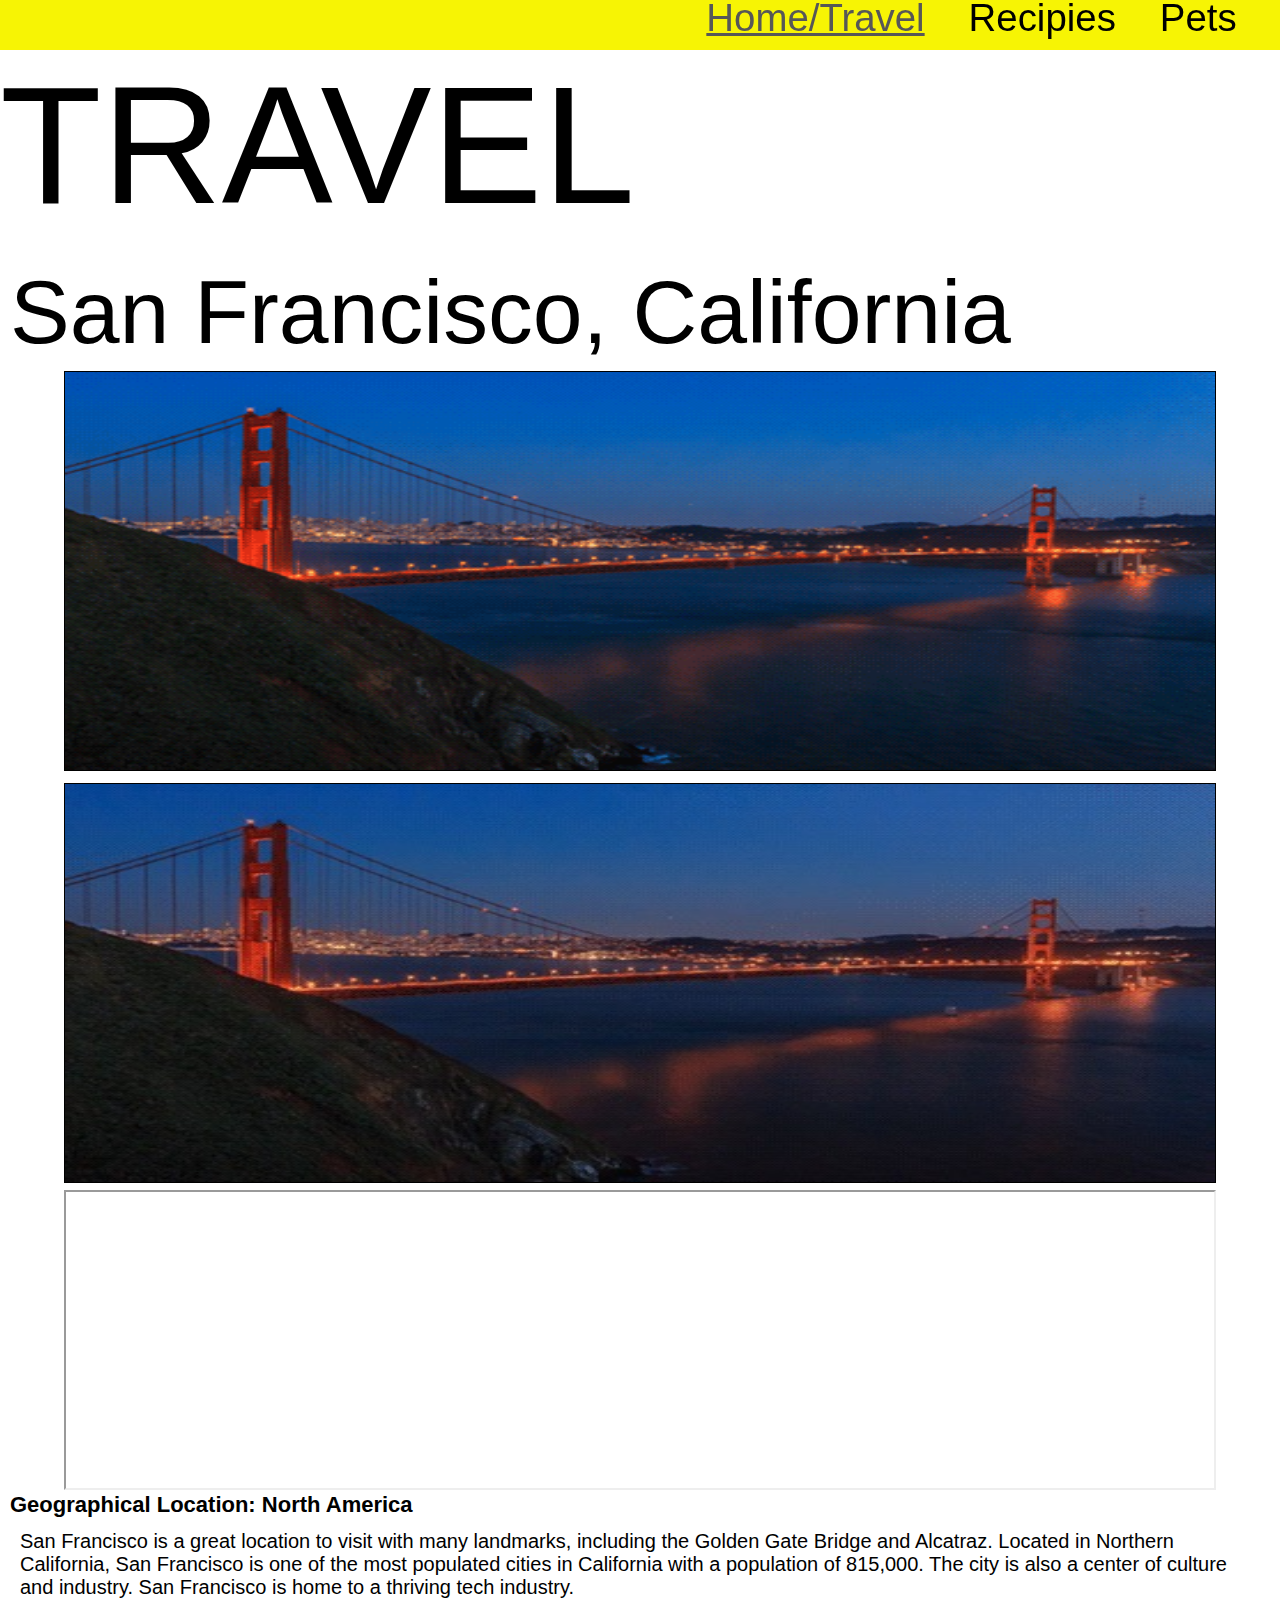
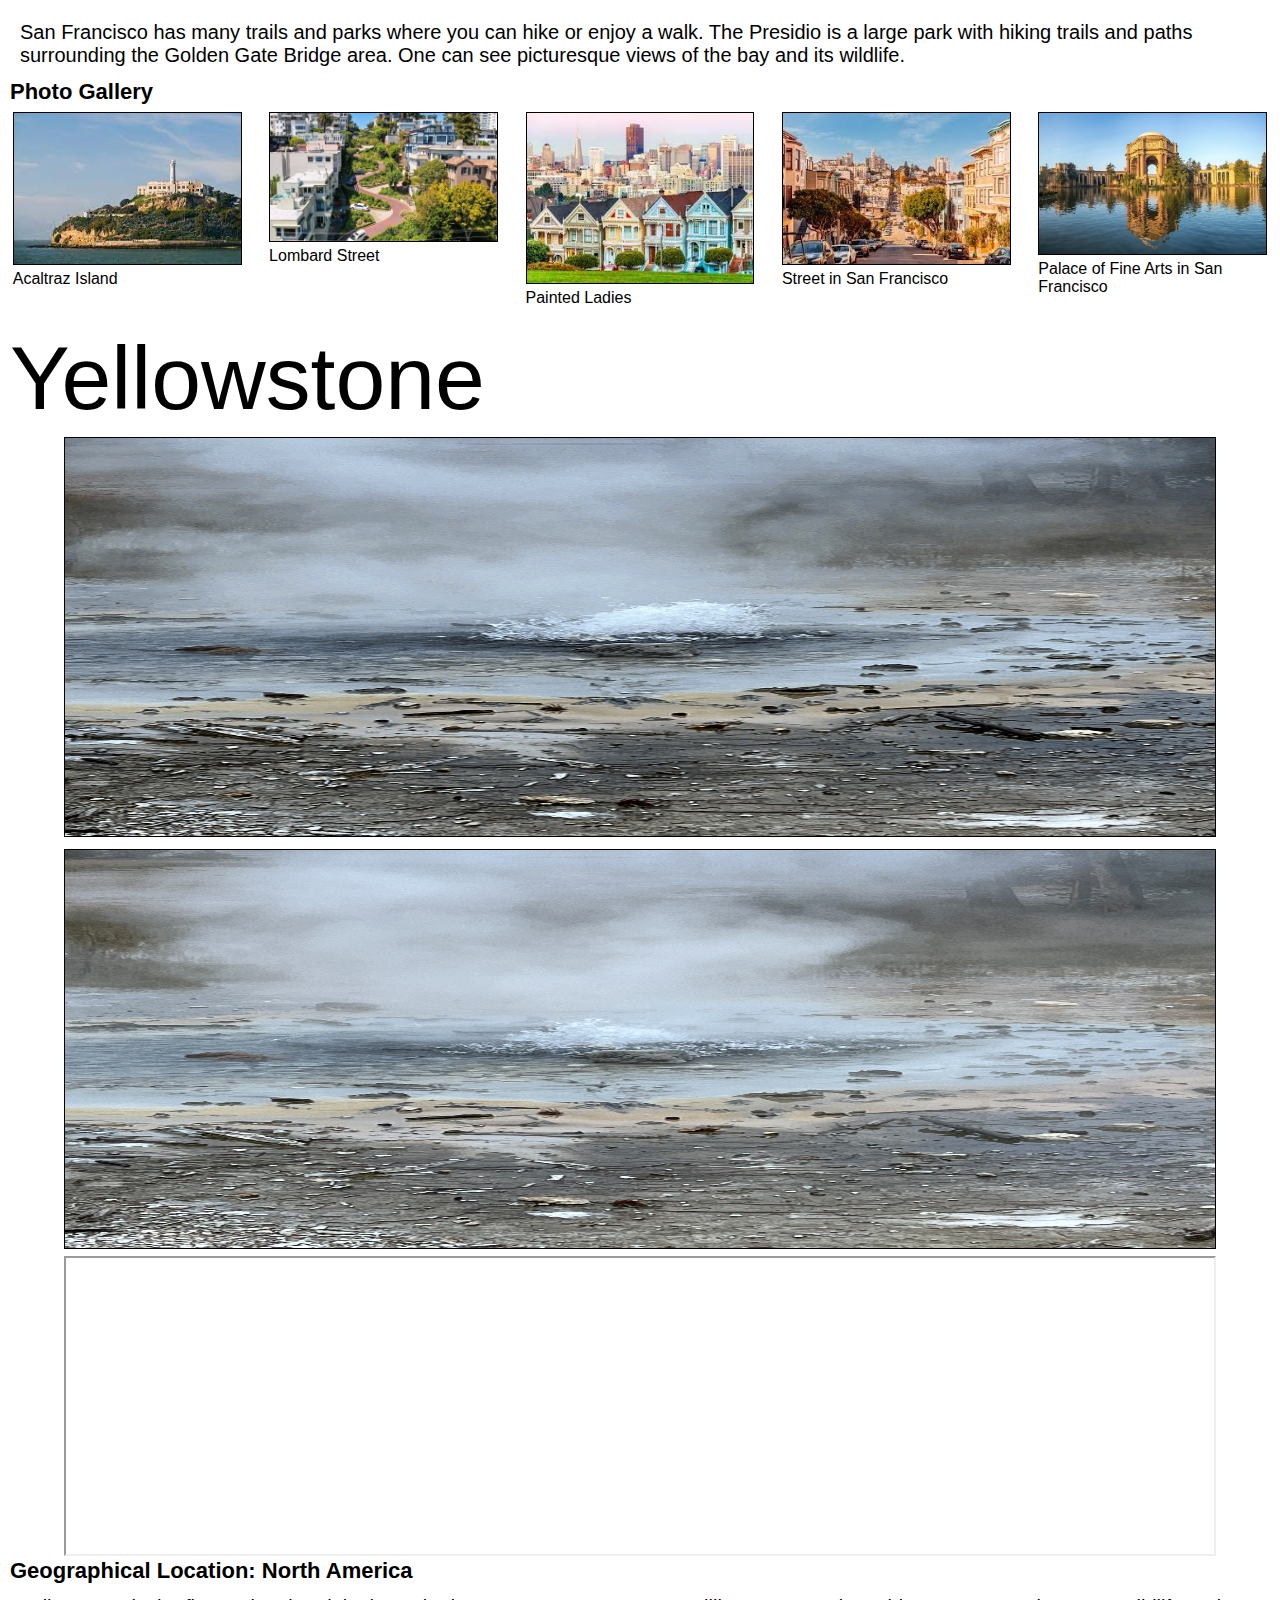
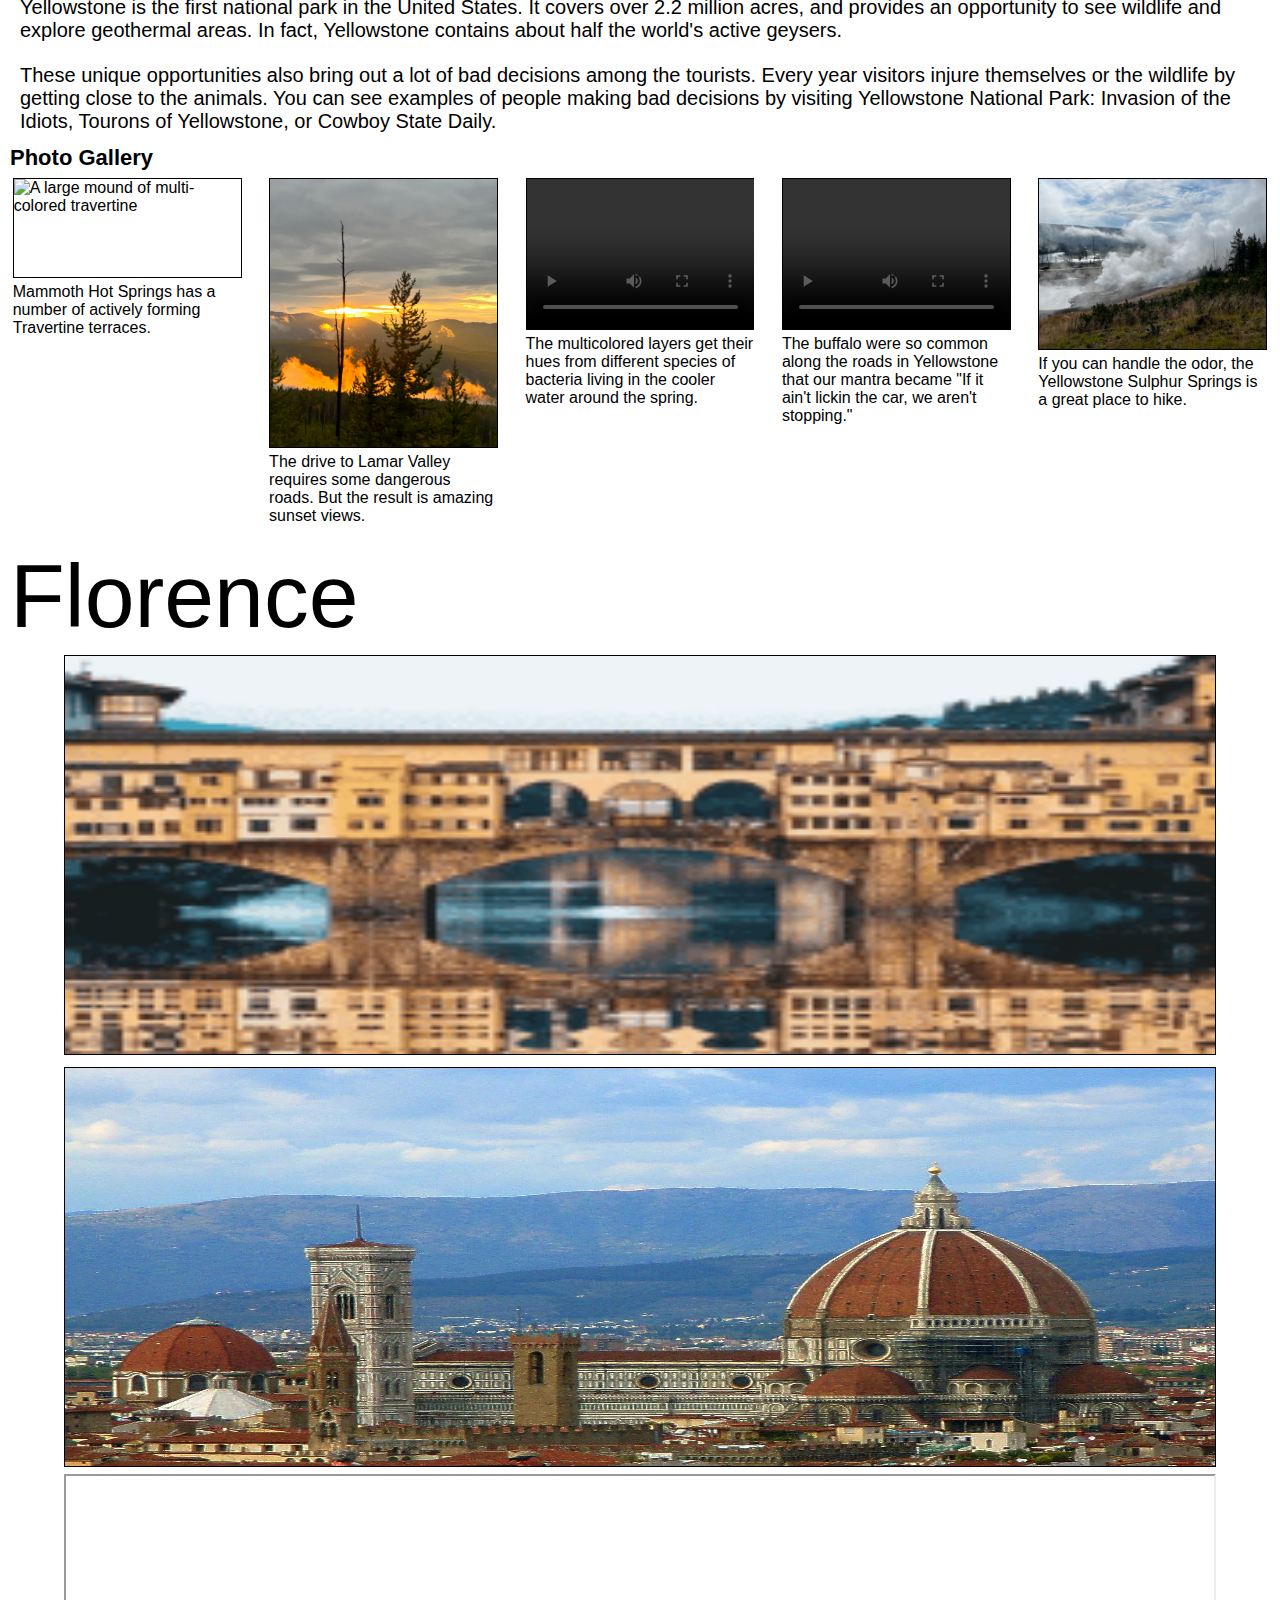
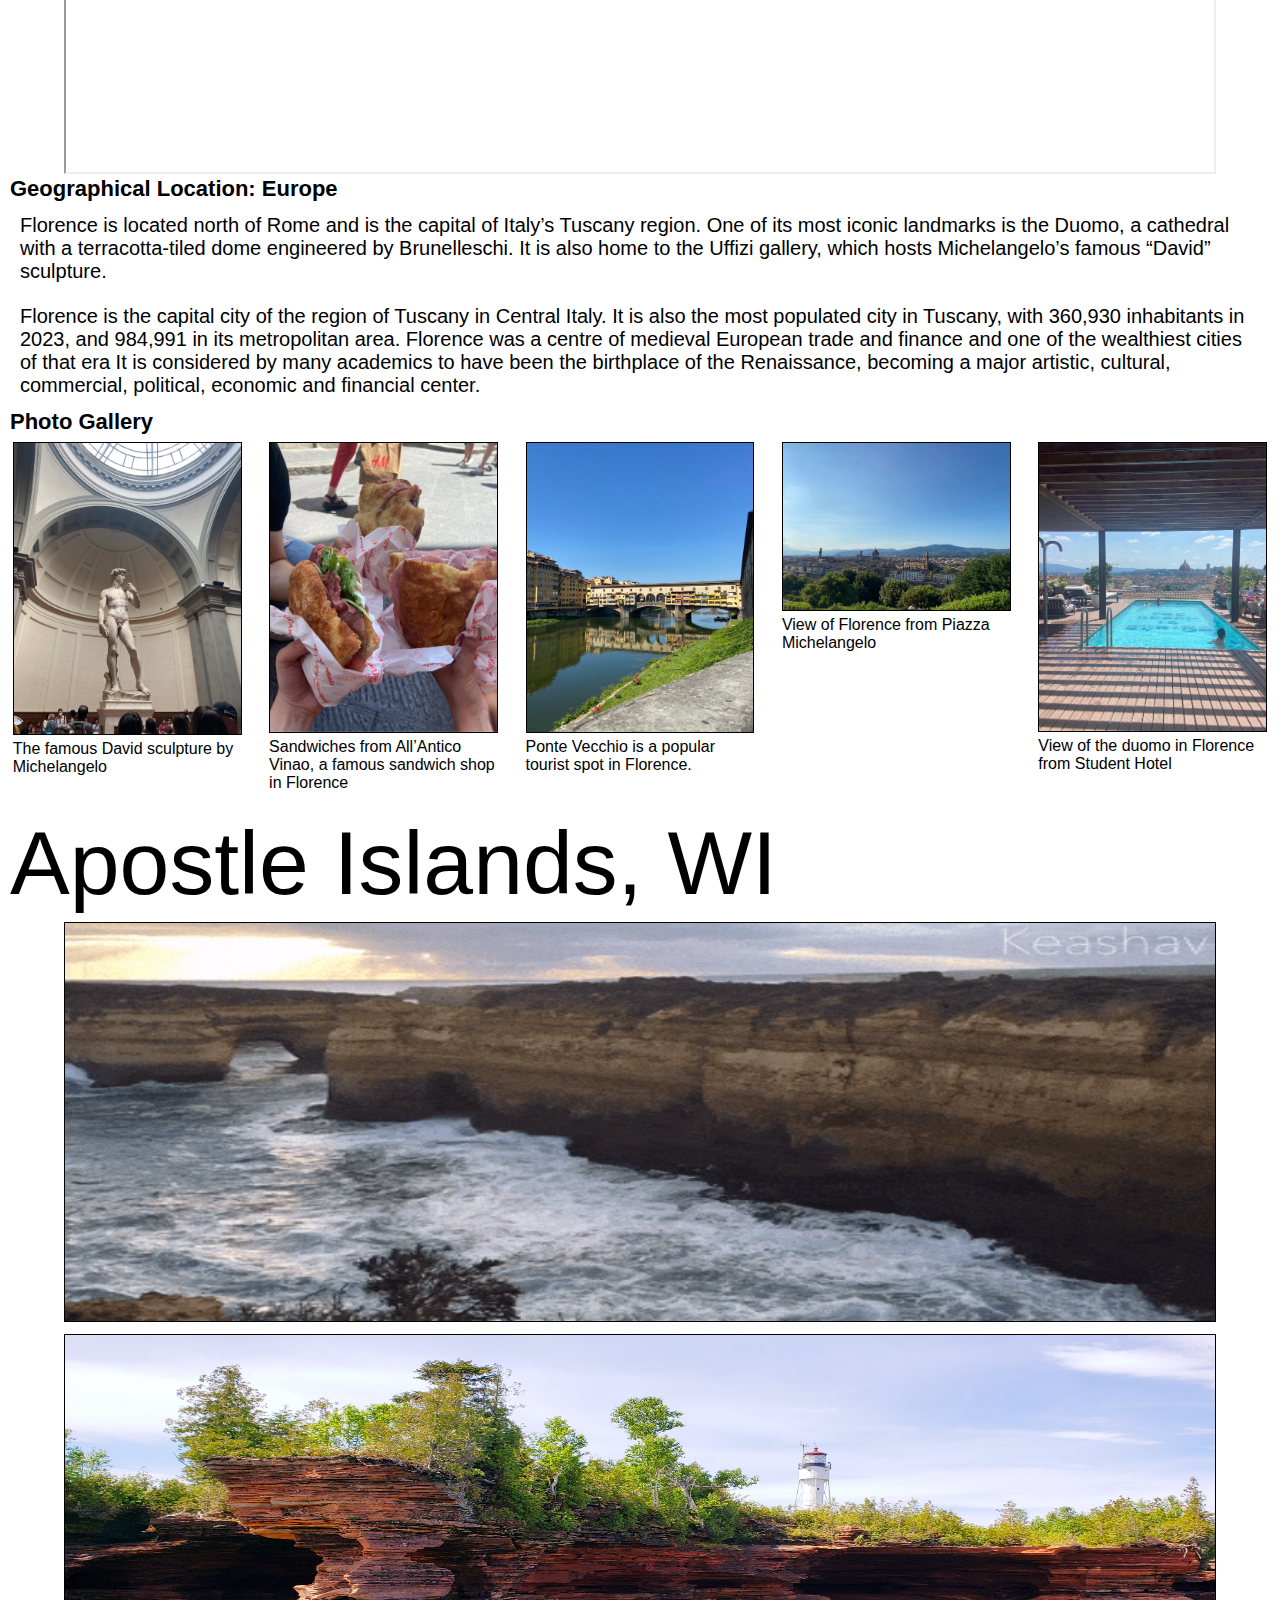
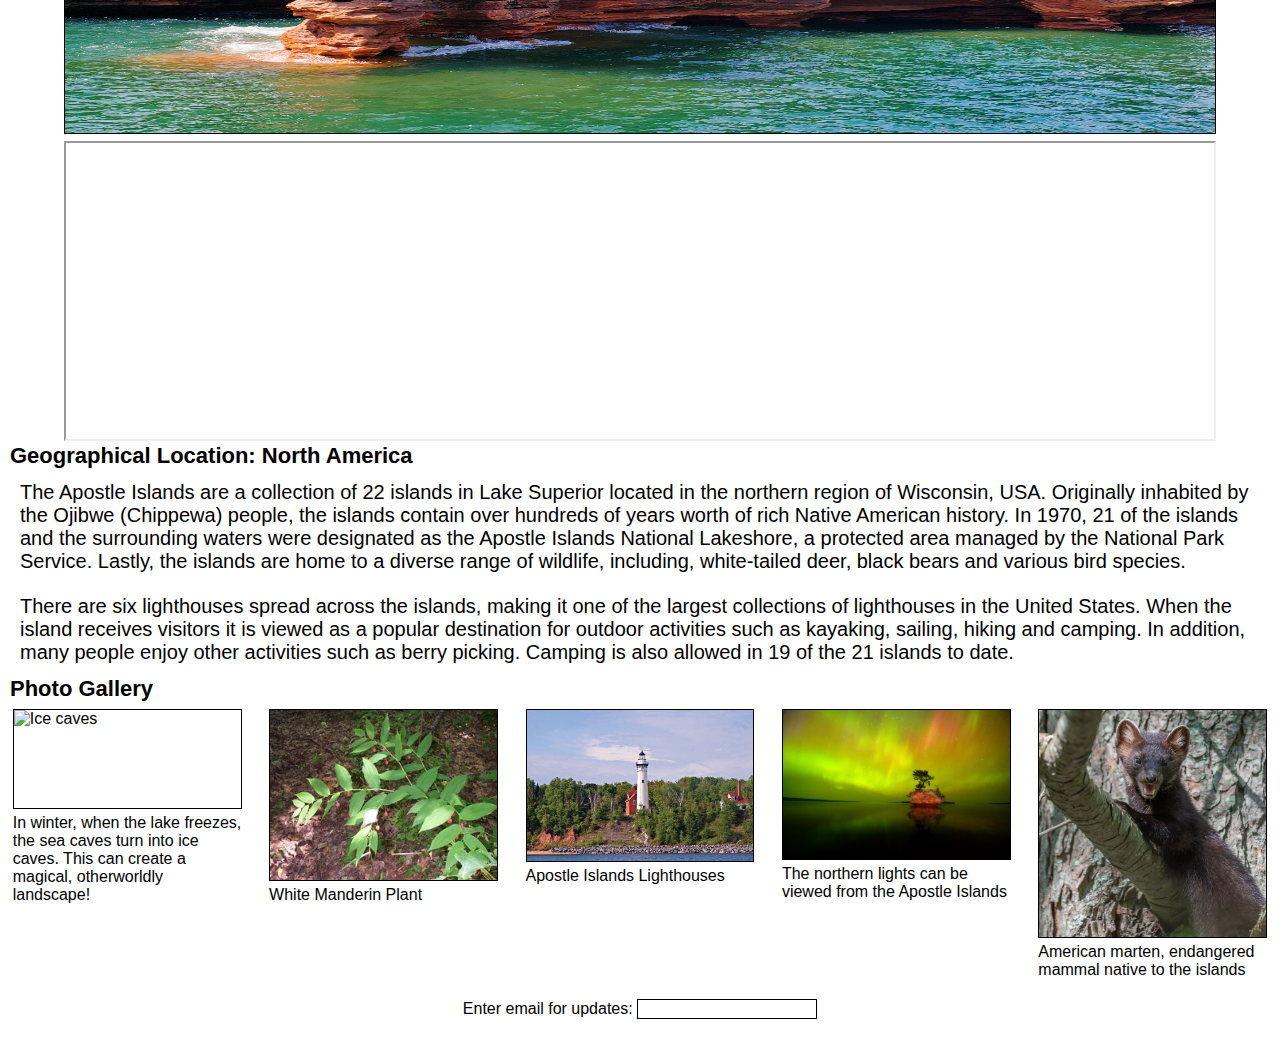
==== index.html @ ca122cae "Add files via upload" ====
<!DOCTYPE html>
<html lang="en">
<head>
    <meta charset="UTF-8">
    <meta name="viewport" content="width=device-width, initial-scale=1.0">
    <link rel="stylesheet" href="css/reset.css">
    <link rel="stylesheet" href="css/style.css">
  
    <title> Travel</title>
</head>



<body>
    <a href = "#main" id="skip">Skip to Main content</a>
   
    <nav>
    
        <ul> 
            <li><a id="index" href="index.html">Home/Travel</a></li>
            <li><a href="recipies.html">Recipies</a></li>
            <li><a href="pets.html">Pets</a></li>
        </ul>
      </nav>
      <header><h1>Travel</h1></header>
    <main id="main">

        <div >
            <h2>San Francisco, California</h2>

<img class="gif" src="images/San_Francisco_bridge.gif" alt="San Francisco is a great location to visit with many landmarks, including the Golden Gate Bridge and Alcatraz. Located in Northern California, San Francisco is one of the most populated cities in California with a population of 815,000. The city is also a center of culture and industry. San Francisco is home to a thriving tech industry.">

<img src="images/San_Francisco_bridge.jpeg" alt="San Francisco has many trails and parks where you can hike or enjoy a walk. The Presidio is a large park with hiking trails and paths surrounding the Golden Gate Bridge area. One can see picturesque views of the bay and its wildlife.">
<iframe src="https://www.google.com/maps/embed?pb=!1m18!1m12!1m3!1d201879.85597237424!2d-122.60206954217625!3d37.75785718512396!2m3!1f0!2f0!3f0!3m2!1i1024!2i768!4f13.1!3m3!1m2!1s0x80859a6d00690021%3A0x4a501367f076adff!2sSan%20Francisco%2C%20CA!5e0!3m2!1sen!2sus!4v1699234881038!5m2!1sen!2sus" width="300" height="300"  allowfullscreen="" loading="lazy" referrerpolicy="no-referrer-when-downgrade"></iframe>
<h3>Geographical Location: North America</h3>
<p>	San Francisco is a great location to visit with many landmarks, including the Golden Gate Bridge and Alcatraz. Located in Northern California, San Francisco is one of the most populated cities in California with a population of 815,000. The city is also a center of culture and industry. San Francisco is home to a thriving tech industry.</p>
<p>San Francisco has many trails and parks where you can hike or enjoy a walk. The Presidio is a large park with hiking trails and paths surrounding the Golden Gate Bridge area. One can see picturesque views of the bay and its wildlife.</p>
<h3>Photo Gallery</h3>
<figure>
<img width="200" src="images/San_Francisco_Alcatraz.jpeg" alt="Image of the Alcatraz prison.">
<figcaption>Acaltraz Island</figcaption>
</figure>

<figure>
    <img width="200"  src="images/San_Francisco_Lombard.jpeg" alt="Picture of Lombard street in San Francisco.">
    <figcaption>Lombard Street</figcaption> 
</figure>

<figure>
    <img width="200" src="images/San_Francisco_painted_ladies.jpeg" alt="Image of the homes known as the Painted Ladies. A row of colorful homes that are adjacent to a park. They are known for being in Full House.">
    <figcaption>Painted Ladies</figcaption>
</figure>



<figure>
    <img  width="200" src="images/San_Francisco_street.jpeg" alt="Steep hill in San Francisco with cars on it.">
   <figcaption>Street in San Francisco</figcaption>
</figure>


<figure>
    <img width="200" src="images/San_Francisco_palace.jpeg" alt="Image of the Palace of Fine Arts in San Francisco, a large structure surrounded by a pleasant park.">
    <figcaption>Palace of Fine Arts in San Francisco</figcaption> 
</figure>


<!-- Meagan Meier -->
        </div>
        <div>
            <h2>Yellowstone</h2>
    
            <img class="gif" src="images/yellowstone_cauldron.gif" width="400" alt="Bubbling cauldron.">
            <img src="images/yellowstone_cauldron.jpg" width = "400" alt="Bubbling cauldron">
            <iframe src="https://www.google.com/maps/embed?pb=!1m18!1m12!1m3!1d727447.9474040582!2d-111.17211811935195!3d44.584884256834556!2m3!1f0!2f0!3f0!3m2!1i1024!2i768!4f13.1!3m3!1m2!1s0x5351e55555555555%3A0xaca8f930348fe1bb!2sYellowstone%20National%20Park!5e0!3m2!1sen!2sus!4v1699236009832!5m2!1sen!2sus" width="600" height="450" allowfullscreen="" loading="lazy" referrerpolicy="no-referrer-when-downgrade"></iframe>
            <h3>Geographical Location: North America</h3>
            <p>Yellowstone is the first national park in the United States. It covers over 2.2 million acres, and provides an opportunity to see wildlife and explore geothermal areas.  In fact, Yellowstone contains about half the world's active geysers.</p>
            <p>These unique opportunities also bring out a lot of bad decisions among the tourists.  Every year visitors injure themselves or the wildlife by getting close to the animals.  You  can see examples of people making bad decisions by visiting <a href ="https://www.facebook.com/groups/yellowstonenationalparkinvasionoftheidiots/">Yellowstone National Park: Invasion of the Idiots</a>, <a href="https://www.instagram.com/touronsofyellowstone/?hl=en">Tourons of Yellowstone</a>, or  <a href="https://cowboystatedaily.com/">Cowboy State Daily</a>.</p>

            <h3>Photo Gallery</h3>
            <figure>
                <img src="images/yellowstone_travertine.JPG" width = "200" alt="A large mound of multi-colored travertine">
                <figcaption>Mammoth Hot Springs has a number of actively forming Travertine terraces.</figcaption>
            </figure>

            <figure>
                <img src="images/yellowstone_sunset.jpg" width = "200" alt="Sunset over mountains with some charred trees in the foreground">
                <figcaption>The drive to Lamar Valley requires some dangerous roads.  But the result is amazing sunset views.</figcaption>
            </figure>


            <figure>
                <video width="200"  controls>
                    <source src="images/yellowstone_prism.MOV">
                    Your browser does not support the video tag.
                </video>
                <figcaption>The multicolored layers get their hues from different species of bacteria living in the cooler water around the spring.</figcaption>
            </figure>


            <figure>
                <video id="video" width="200"  controls>
                    <source src="images/yellowstone_buffalo.MOV">
                    Your browser does not support the video tag.
                </video>
                <figcaption>The buffalo were so common along the roads in Yellowstone that our mantra became "If it ain't lickin the car, we aren't stopping."</figcaption>
            </figure>

            <figure>
                <img src="images/yellowstone_sulphur_springs.JPG" width = "200" alt="A large spring with clouds of sulfur smoke rising from it.">
                
                <figcaption>If you can handle the odor, the Yellowstone Sulphur Springs is a great place to hike.</figcaption>
            </figure>
            <!-- Colleen van Lent -->
        </div>
        <div>
            <h2>Florence</h2>
    
            <img class="gif" src="images/florence-italy.gif" width="400" alt="river moving picture.">
            <img src="images/duomo_di_firenze.jpg" width="400" alt="Duomo close up.">
            <iframe src="https://www.google.com/maps/embed?pb=!1m18!1m12!1m3!1d736647.4436292243!2d10.573975496148652!3d43.844861502295714!2m3!1f0!2f0!3f0!3m2!1i1024!2i768!4f13.1!3m3!1m2!1s0x132af8a078bd7663%3A0x3082c90e3e48060!2sMetropolitan%20City%20of%20Florence%2C%20Italy!5e0!3m2!1sen!2sus!4v1699236149445!5m2!1sen!2sus" width="600" height="450" allowfullscreen="" loading="lazy" referrerpolicy="no-referrer-when-downgrade"></iframe>
            <h3>Geographical Location: Europe</h3>
            <p>Florence is located north of Rome and is the capital of Italy’s Tuscany region. One of its most iconic landmarks is the Duomo, a cathedral with a terracotta-tiled dome engineered by Brunelleschi. It is also home to the Uffizi gallery, which hosts Michelangelo’s famous “David” sculpture.</p>
            <p>Florence is the capital city of the region of Tuscany in Central Italy. It is also the most populated city in Tuscany, with 360,930 inhabitants in 2023, and 984,991 in its metropolitan area. Florence was a centre of medieval European trade and finance and one of the wealthiest cities of that era  It is considered by many academics to have been the birthplace of the Renaissance, becoming a major artistic, cultural, commercial, political, economic and financial center.</p>
    
            <h3>Photo Gallery</h3>
            <figure>
                    <img src="images/florence_davidsculpture.jpg" width = "200" alt="Sculpture in museum surrounded by visitors">
                    <figcaption>The famous David sculpture by Michelangelo</figcaption>
            </figure>
    
            <figure>
                <img src="images/allantico_vinao.jpg" width = "200" alt="Three images in hands">
                    <figcaption>Sandwiches from All’Antico Vinao, a famous sandwich shop in Florence</figcaption>
            </figure>
            
            <figure>
                <img src="images/florence_bridge.jpg" width = "200" alt="Colorful bridge over river">
                    <figcaption>Ponte Vecchio is a popular tourist spot in Florence.</figcaption>
            </figure>
    
            <figure>
                <img src="images/panoramic_florence.jpg" width = "200" alt="Panoramic picture of a city">
                    <figcaption>View of Florence from Piazza Michelangelo</figcaption>
            </figure>
    
            <figure>
                <img src="images/student_hotel.jpg" width = "200" alt="Rectangular blue pool with a view the a city in the background">
                    <figcaption>View of the duomo in Florence from Student Hotel</figcaption>
            </figure>
             <!-- Emilie Zullo -->
        </div>
        <div>
            <h2>Apostle Islands, WI</h2>
    
            <img class="gif" src="images/apostle_islands_gif.gif" width="400" alt="apostle island gif">
            <img src="images/apostle_islands_static.jpg" width="400" alt="apostle island image.">
            <iframe src="https://www.google.com/maps/embed?pb=!1m18!1m12!1m3!1d348195.2296891822!2d-91.04263475819724!3d47.01520227245011!2m3!1f0!2f0!3f0!3m2!1i1024!2i768!4f13.1!3m3!1m2!1s0x52a8f887c4797d43%3A0x8009ed773211222d!2sApostle%20Islands!5e0!3m2!1sen!2sus!4v1699236226699!5m2!1sen!2sus" width="600" height="450"  allowfullscreen="" loading="lazy" referrerpolicy="no-referrer-when-downgrade"></iframe>
            <h3>Geographical Location: North America</h3>
            <p>The Apostle Islands are a collection of 22 islands in Lake Superior located in the northern region of Wisconsin, USA. Originally inhabited by the Ojibwe (Chippewa) people, the islands contain over hundreds of years worth of rich Native American history. In 1970, 21 of the islands and the surrounding waters were designated as the Apostle Islands National Lakeshore, a protected area managed by the National Park Service. Lastly, the islands are home to a diverse range of wildlife, including, white-tailed deer, black bears and various bird species.</p>
            <p>There are six lighthouses spread across the islands, making it one of the largest collections of lighthouses in the United States. When the island receives visitors it is viewed as a popular destination for outdoor activities such as kayaking, sailing, hiking and camping. In addition, many people enjoy other activities such as berry picking. Camping is also allowed in 19 of the 21 islands to date.</p>
            <h3>Photo Gallery</h3>
            <figure>
                    <img src="images/apostle_caves_winter.jfif" width = "200" alt="Ice caves">
                    <figcaption>In winter, when the lake freezes, the sea caves turn into ice caves. This can create a magical, otherworldly landscape!</figcaption>
            </figure>
    
            <figure>
                <img src="images/apostle_plants.jpg" width = "200" alt="White Manderin">
                    <figcaption>White Manderin Plant</figcaption>
            </figure>
            
            <figure>
                <img src="images/apostle_lighthouses.jpg" width = "200" alt="Lighthouses of the Apostle Islands">
                    <figcaption>Apostle Islands Lighthouses</figcaption>
            </figure>
    
            <figure>
                <img src="images/apostle_northern_lights.jpg" width = "200" alt="Aurora Borealis viewed from the Islands">
                    <figcaption>The northern lights can be viewed from the Apostle Islands</figcaption>
            </figure>
    
            <figure>
                <img src="images/apostle_wildlife.jpg" width = "200" alt="American marten in the Apostle Islands">
                    <figcaption>American marten, endangered mammal native to the islands</figcaption>
            </figure>
             <!-- Emilie Zullo -->
        </div>
        <form>
            <label for="email">Enter email for updates:</label>
            <input type="text" id="email" name="email"><br>
           
          </form>
    </main>
</body>
<script ></script>
</html>
---- css/style.css ----
body{
    font-family: Gill Sans,Open Sans,Montserrat,Roboto,sans-serif;
    background-color: white;
    color: black;
    

}
img, video{
    width:90%;
    max-height:400px;
    min-height:100px;
    display:block;
    margin:auto;
    margin-top: 5px;
    margin-bottom:5px;
    border:solid 1px  black;
    
    border-radius: 0px;
    grid-column:1/-1;
}
form{
    text-align:center;
    margin:20px 20px;
}
input{
    border:solid 1px black;
}
div{
    display:grid;
    grid-template-columns: 1fr 1fr 1fr;
    grid-gap:2px;
}
:focus{
    border:solid black 1px;
    }
figcaption{
    width:90%;
    margin:auto;
}
h1{
    text-transform:uppercase;
    font-size:75px;
    animation-name:slideIn;
    animation-timing-function: ease-out;
    animation-duration: 2s;

}
h2{
    font-size:37px;
    margin-left:10px;
    margin-top:20px;
    grid-column:1/-1;
    font-weight:500;
}
h3{
    font-size:22px;
    font-weight:600;
    margin-left:10px;
    grid-column:1/-1;

}
span{
    margin-left:10px;
}

main{
    grid-column:1/2;
    
}
p{
   font-size:20px;
   margin: 10px 20px;
   
   grid-column:1/-1;

}
nav{
    display:grid;
    width:100%;
    top:0;
    grid-row:1/2;

    
    text-align: center;
    align-content: end;
    height:50px;
    background-color: #f7f404;
    position:sticky;
}
ul{
    grid-column:-1/1;
    margin: 0px 5px 5px 30px;
    list-style-type:circle;
    font-size:20px;
    color:black;
}
ol{
    
    grid-column:-1/1;
    margin-left:30px;
    margin: 0px 5px 5px 30px;
    list-style-type:decimal;
    font-size:20px;
    color:black;
}
ul li, ol li{
    margin-bottom:5px;
}

nav li{
    display: inline-block;

    font-size:6vw;
    margin-right:1em;
    color:black;
}

#index{
    color:rgb(87, 87, 87);
    text-decoration: underline;
}
#recipies{
    color:rgb(87, 87, 87);
    text-decoration: underline;
}
#pets{
    color:rgb(87, 87, 87);
    text-decoration: underline;
}

    
#skip{
    z-index:100;    
    position:absolute;
    left: -400px;
}
#skip:focus{
    position:absolute;
    left: 0px;
}
iframe{
    width:90%;
    height:300px;
    margin:auto;
    grid-column:1/-1;
}
@media screen and (min-width: 780px){
h1{
    font-size:13vw;
}
h2{
    font-size:7vw;
}
nav{
    text-align:right;
}
nav li{
    font-size:3vw;
}

div{
    grid-template-columns: 1fr 1fr 1fr 1fr 1fr;
}
.img1{
    grid-column: 1/2;
    max-height:200px;
}
.img2{
    grid-column: 2/3;
    max-height:200px;
}
.img3{
    grid-column: 3/4;
    max-height:200px;
}
.img4{
    grid-column: 4/5;
    max-height:200px;
}
.img5{
    grid-column:5/6;
    max-height:200px;
}
.mainimg{
    grid-row:2/4;
    grid-column:1/3;
}
.p1{
    grid-column:3/6;
    grid-row:2/3;

}
.p2{
    grid-column:3/6;
    grid-row:3/4;
    
}
img:hover{
    border:5px solid black;
}
img:focus{
    border:5px solid black;
}
video:hover{
    border:5px solid black;
}
video:focus{
    border:5px solid black;
}
}
@keyframes slideIn {
    from {
        margin-left:100%;
        width:300%;
    }
    to {
        margin-left:0%;
        width:100%;
    }
} 

@media screen and (prefers-reduced-motion: reduce){
    h1{
    
        font-size:75px;
        text-transform:uppercase;
        animation:none;
    }
    body{
        font-family: Gill Sans,Open Sans,Montserrat,Roboto,sans-serif;
        background-color: white;
        color: black;
    
    }
    .gif{
        display:none;
    }
  }
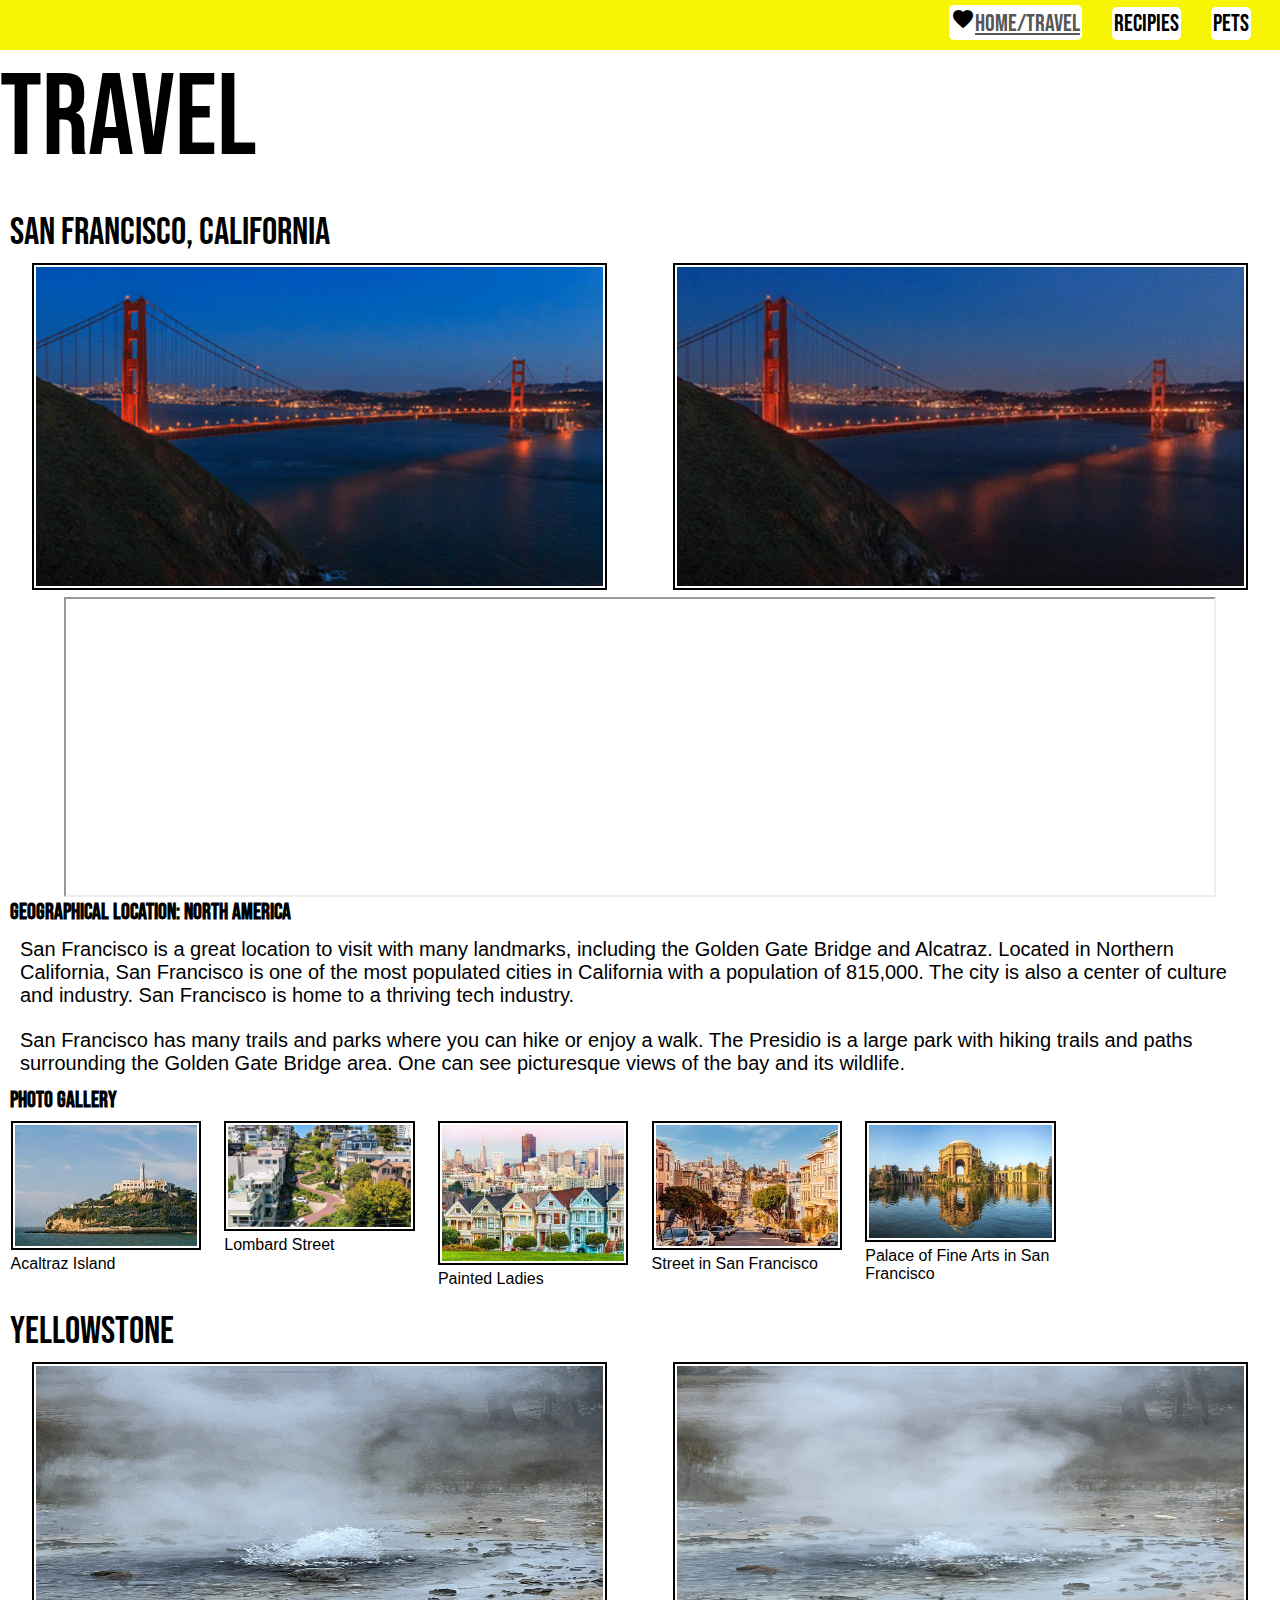
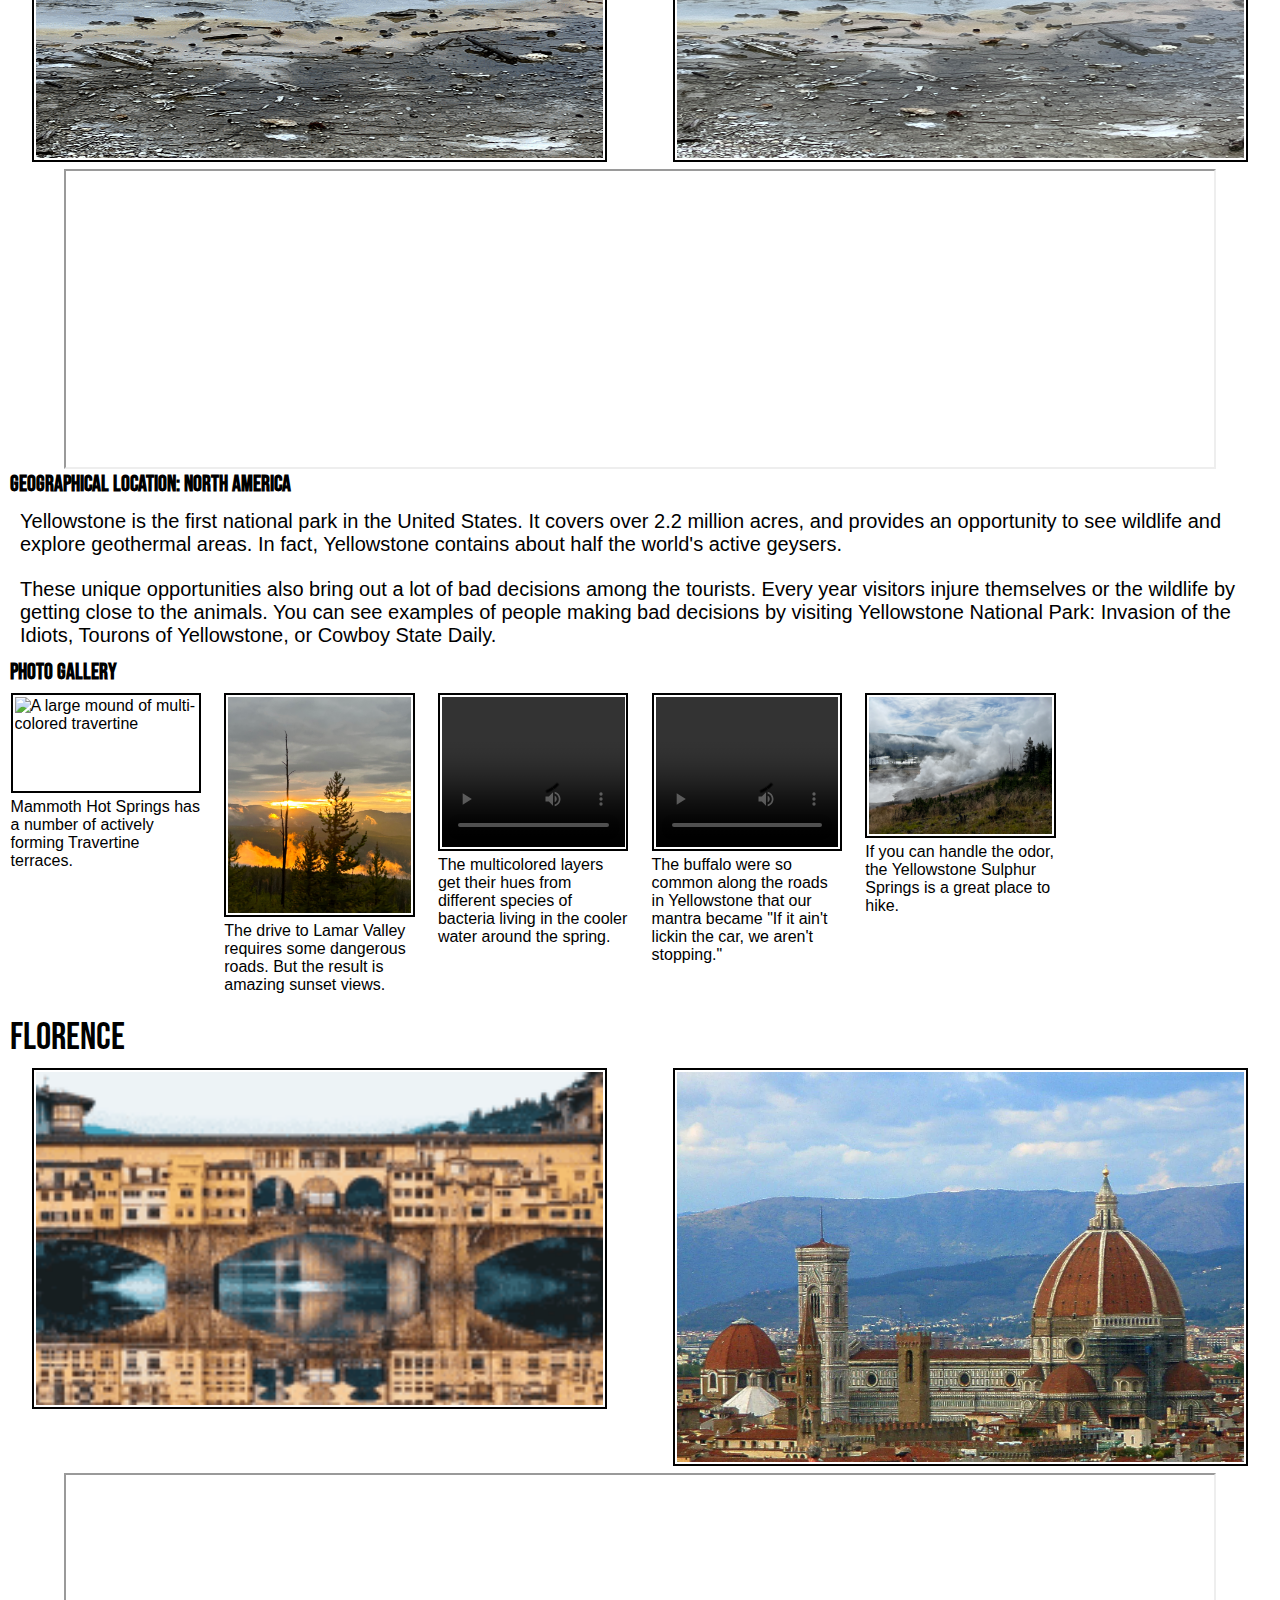
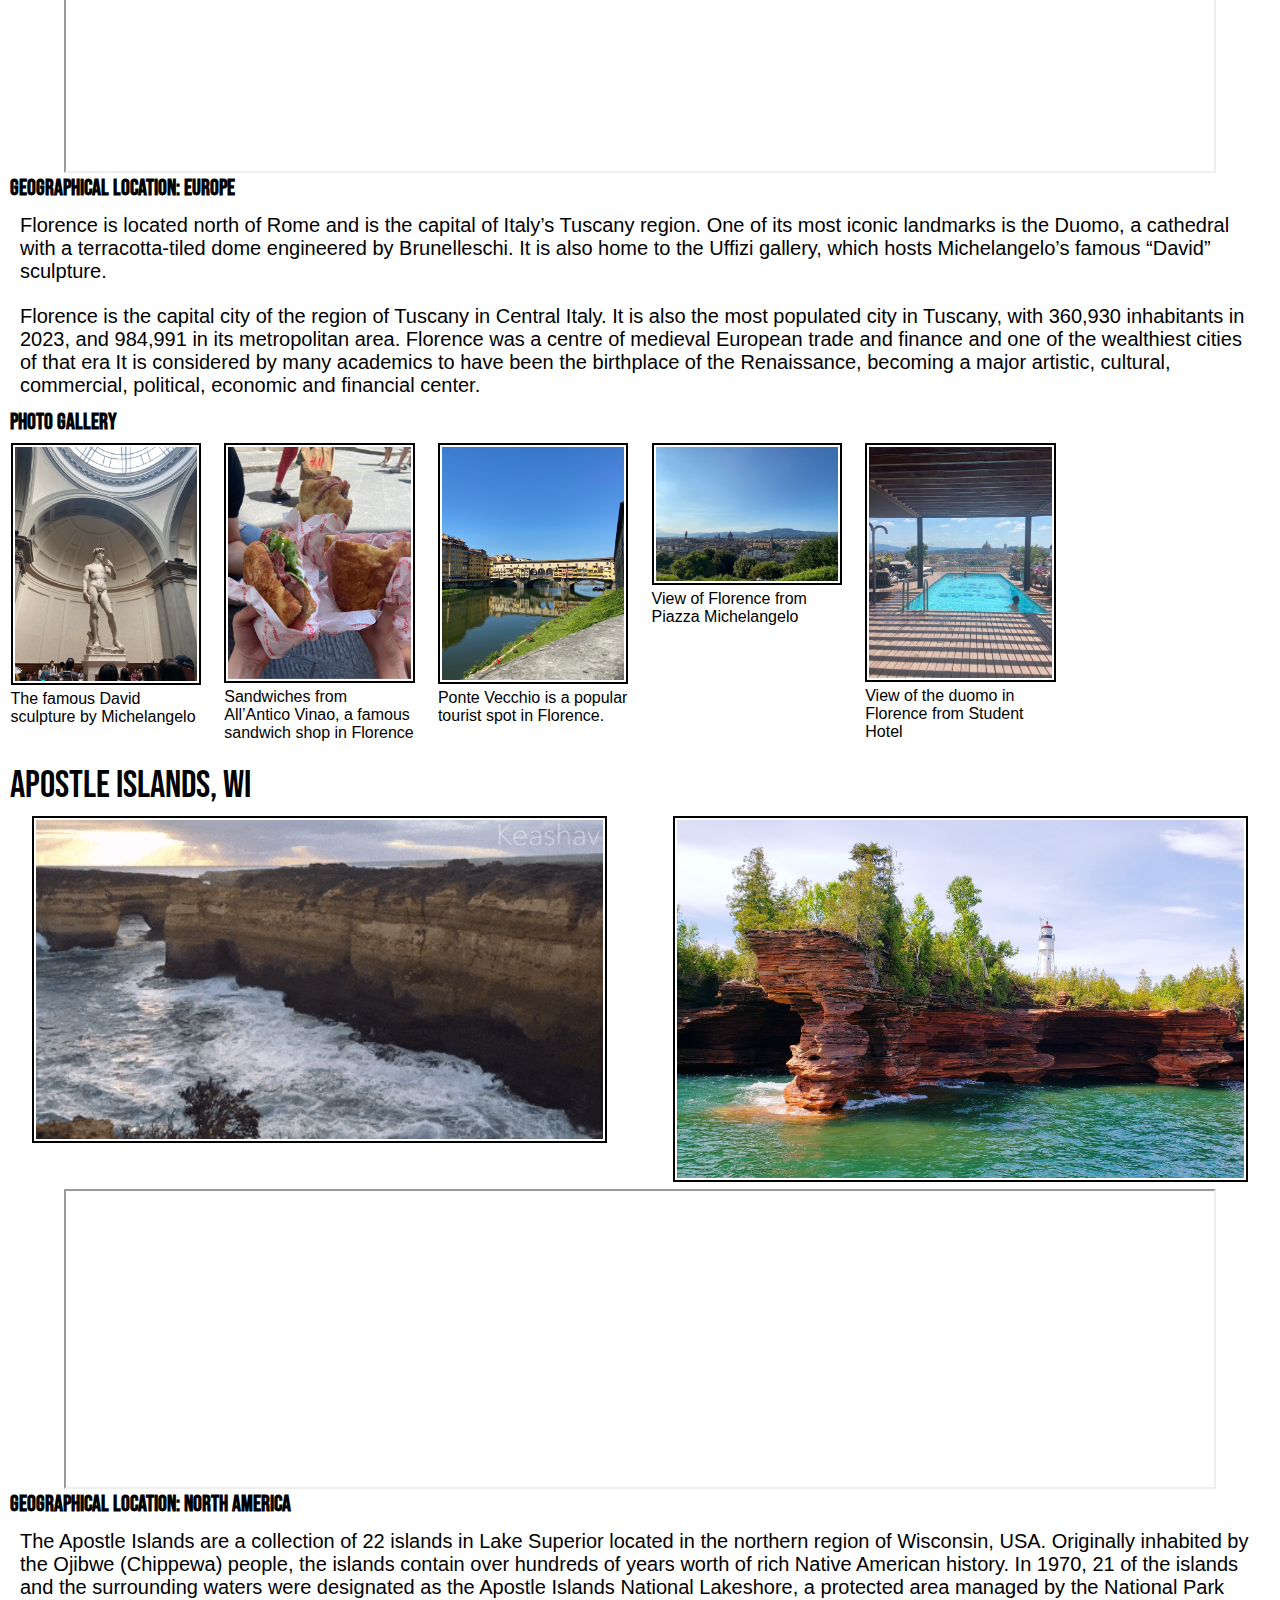
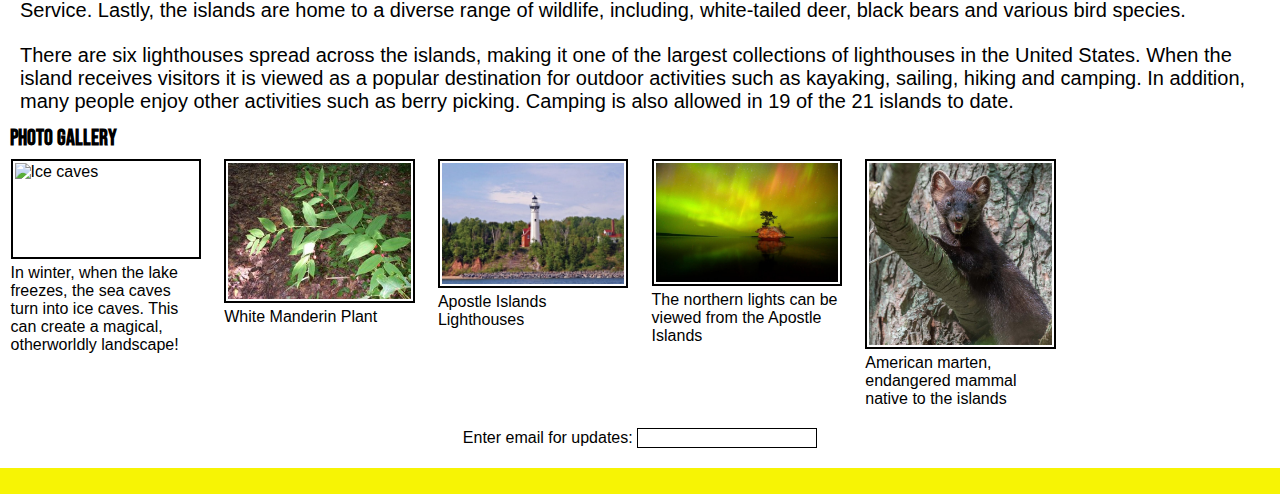
==== commit 02b461ef: "Add files via upload" ====
--- a/index.html
+++ b/index.html
@@ -4,7 +4,14 @@
     <meta charset="UTF-8">
     <meta name="viewport" content="width=device-width, initial-scale=1.0">
     <link rel="stylesheet" href="css/reset.css">
+    <link rel="stylesheet" href="https://fonts.googleapis.com/icon?family=Material+Icons">
+
+
     <link rel="stylesheet" href="css/style.css">
+    <link rel="preconnect" href="https://fonts.googleapis.com"> 
+<link rel="preconnect" href="https://fonts.gstatic.com" crossorigin> 
+<link href="https://fonts.googleapis.com/css2?family=Bebas+Neue&display=swap" rel="stylesheet">
+
   
     <title> Travel</title>
 </head>
@@ -17,20 +24,20 @@
     <nav>
     
         <ul> 
-            <li><a id="index" href="index.html">Home/Travel</a></li>
+            <li><i class="material-icons">favorite</i><a id="index" href="index.html">Home/Travel</a></li>
             <li><a href="recipies.html">Recipies</a></li>
             <li><a href="pets.html">Pets</a></li>
         </ul>
       </nav>
-      <header><h1>Travel</h1></header>
+      <header></i><h1>Travel</h1></header>
     <main id="main">
 
         <div >
             <h2>San Francisco, California</h2>
 
-<img class="gif" src="images/San_Francisco_bridge.gif" alt="San Francisco is a great location to visit with many landmarks, including the Golden Gate Bridge and Alcatraz. Located in Northern California, San Francisco is one of the most populated cities in California with a population of 815,000. The city is also a center of culture and industry. San Francisco is home to a thriving tech industry.">
-
-<img src="images/San_Francisco_bridge.jpeg" alt="San Francisco has many trails and parks where you can hike or enjoy a walk. The Presidio is a large park with hiking trails and paths surrounding the Golden Gate Bridge area. One can see picturesque views of the bay and its wildlife.">
+<img class="gif main travelimg" src="images/San_Francisco_bridge.gif" alt="San Francisco is a great location to visit with many landmarks, including the Golden Gate Bridge and Alcatraz. Located in Northern California, San Francisco is one of the most populated cities in California with a population of 815,000. The city is also a center of culture and industry. San Francisco is home to a thriving tech industry.">
+
+<img class= "travelimg2" src="images/San_Francisco_bridge.jpeg" alt="San Francisco has many trails and parks where you can hike or enjoy a walk. The Presidio is a large park with hiking trails and paths surrounding the Golden Gate Bridge area. One can see picturesque views of the bay and its wildlife.">
 <iframe src="https://www.google.com/maps/embed?pb=!1m18!1m12!1m3!1d201879.85597237424!2d-122.60206954217625!3d37.75785718512396!2m3!1f0!2f0!3f0!3m2!1i1024!2i768!4f13.1!3m3!1m2!1s0x80859a6d00690021%3A0x4a501367f076adff!2sSan%20Francisco%2C%20CA!5e0!3m2!1sen!2sus!4v1699234881038!5m2!1sen!2sus" width="300" height="300"  allowfullscreen="" loading="lazy" referrerpolicy="no-referrer-when-downgrade"></iframe>
 <h3>Geographical Location: North America</h3>
 <p>	San Francisco is a great location to visit with many landmarks, including the Golden Gate Bridge and Alcatraz. Located in Northern California, San Francisco is one of the most populated cities in California with a population of 815,000. The city is also a center of culture and industry. San Francisco is home to a thriving tech industry.</p>
@@ -70,8 +77,8 @@
         <div>
             <h2>Yellowstone</h2>
     
-            <img class="gif" src="images/yellowstone_cauldron.gif" width="400" alt="Bubbling cauldron.">
-            <img src="images/yellowstone_cauldron.jpg" width = "400" alt="Bubbling cauldron">
+            <img class="gif travelimg" src="images/yellowstone_cauldron.gif" width="400" alt="Bubbling cauldron.">
+            <img class="travelimg2" src="images/yellowstone_cauldron.jpg" width = "400" alt="Bubbling cauldron">
             <iframe src="https://www.google.com/maps/embed?pb=!1m18!1m12!1m3!1d727447.9474040582!2d-111.17211811935195!3d44.584884256834556!2m3!1f0!2f0!3f0!3m2!1i1024!2i768!4f13.1!3m3!1m2!1s0x5351e55555555555%3A0xaca8f930348fe1bb!2sYellowstone%20National%20Park!5e0!3m2!1sen!2sus!4v1699236009832!5m2!1sen!2sus" width="600" height="450" allowfullscreen="" loading="lazy" referrerpolicy="no-referrer-when-downgrade"></iframe>
             <h3>Geographical Location: North America</h3>
             <p>Yellowstone is the first national park in the United States. It covers over 2.2 million acres, and provides an opportunity to see wildlife and explore geothermal areas.  In fact, Yellowstone contains about half the world's active geysers.</p>
@@ -116,8 +123,8 @@
         <div>
             <h2>Florence</h2>
     
-            <img class="gif" src="images/florence-italy.gif" width="400" alt="river moving picture.">
-            <img src="images/duomo_di_firenze.jpg" width="400" alt="Duomo close up.">
+            <img class="gif travelimg" src="images/florence-italy.gif" width="400" alt="river moving picture.">
+            <img class="travelimg2" src="images/duomo_di_firenze.jpg" width="400" alt="Duomo close up.">
             <iframe src="https://www.google.com/maps/embed?pb=!1m18!1m12!1m3!1d736647.4436292243!2d10.573975496148652!3d43.844861502295714!2m3!1f0!2f0!3f0!3m2!1i1024!2i768!4f13.1!3m3!1m2!1s0x132af8a078bd7663%3A0x3082c90e3e48060!2sMetropolitan%20City%20of%20Florence%2C%20Italy!5e0!3m2!1sen!2sus!4v1699236149445!5m2!1sen!2sus" width="600" height="450" allowfullscreen="" loading="lazy" referrerpolicy="no-referrer-when-downgrade"></iframe>
             <h3>Geographical Location: Europe</h3>
             <p>Florence is located north of Rome and is the capital of Italy’s Tuscany region. One of its most iconic landmarks is the Duomo, a cathedral with a terracotta-tiled dome engineered by Brunelleschi. It is also home to the Uffizi gallery, which hosts Michelangelo’s famous “David” sculpture.</p>
@@ -153,8 +160,8 @@
         <div>
             <h2>Apostle Islands, WI</h2>
     
-            <img class="gif" src="images/apostle_islands_gif.gif" width="400" alt="apostle island gif">
-            <img src="images/apostle_islands_static.jpg" width="400" alt="apostle island image.">
+            <img class="gif travelimg" src="images/apostle_islands_gif.gif" width="400" alt="apostle island gif">
+            <img class="travelimg2" src="images/apostle_islands_static.jpg" width="400" alt="apostle island image.">
             <iframe src="https://www.google.com/maps/embed?pb=!1m18!1m12!1m3!1d348195.2296891822!2d-91.04263475819724!3d47.01520227245011!2m3!1f0!2f0!3f0!3m2!1i1024!2i768!4f13.1!3m3!1m2!1s0x52a8f887c4797d43%3A0x8009ed773211222d!2sApostle%20Islands!5e0!3m2!1sen!2sus!4v1699236226699!5m2!1sen!2sus" width="600" height="450"  allowfullscreen="" loading="lazy" referrerpolicy="no-referrer-when-downgrade"></iframe>
             <h3>Geographical Location: North America</h3>
             <p>The Apostle Islands are a collection of 22 islands in Lake Superior located in the northern region of Wisconsin, USA. Originally inhabited by the Ojibwe (Chippewa) people, the islands contain over hundreds of years worth of rich Native American history. In 1970, 21 of the islands and the surrounding waters were designated as the Apostle Islands National Lakeshore, a protected area managed by the National Park Service. Lastly, the islands are home to a diverse range of wildlife, including, white-tailed deer, black bears and various bird species.</p>
@@ -187,11 +194,13 @@
              <!-- Emilie Zullo -->
         </div>
         <form>
+            
             <label for="email">Enter email for updates:</label>
             <input type="text" id="email" name="email"><br>
            
           </form>
     </main>
 </body>
+<footer></footer>
 <script ></script>
 </html>--- a/css/style.css
+++ b/css/style.css
@@ -1,6 +1,8 @@
 
 body{
     font-family: Gill Sans,Open Sans,Montserrat,Roboto,sans-serif;
+
+
     background-color: white;
     color: black;
     
@@ -14,8 +16,8 @@
     margin:auto;
     margin-top: 5px;
     margin-bottom:5px;
-    border:solid 1px  black;
-    
+    border:solid 2px  black;
+    padding:2px;
     border-radius: 0px;
     grid-column:1/-1;
 }
@@ -39,6 +41,7 @@
     margin:auto;
 }
 h1{
+    font-family: 'Bebas Neue', sans-serif;
     text-transform:uppercase;
     font-size:75px;
     animation-name:slideIn;
@@ -47,6 +50,7 @@
 
 }
 h2{
+    font-family: 'Bebas Neue', sans-serif;
     font-size:37px;
     margin-left:10px;
     margin-top:20px;
@@ -55,6 +59,7 @@
 }
 h3{
     font-size:22px;
+    font-family: 'Bebas Neue', sans-serif;
     font-weight:600;
     margin-left:10px;
     grid-column:1/-1;
@@ -85,8 +90,25 @@
     text-align: center;
     align-content: end;
     height:50px;
-    background-color: #f7f404;
+     background-color: #f7f404; 
+    background-image: url('../images/coolbackground.png');
     position:sticky;
+}
+footer{
+    height:2vw;
+   
+    background-color: #f7f404; 
+    background-image: url('../images/coolbackground.png'); 
+}
+footer span{
+    background-color:white;
+  
+}
+nav ul li{
+    font-family: 'Bebas Neue', sans-serif;
+    background-color: white;
+    padding:2px;
+    border-radius: 5px;
 }
 ul{
     grid-column:-1/1;
@@ -209,6 +231,86 @@
     border:5px solid black;
 }
 }
+@media screen and (min-width: 900px){
+    h1{
+        font-size:9vw;
+    }
+    h2{
+        font-size:3vw;
+    }
+    nav{
+        text-align:right;
+    }
+    nav li{
+        font-size:1.9vw;
+    }
+    
+    div{
+        grid-template-columns: 1fr 1fr 1fr 1fr 1fr 1fr;
+    }
+    .img1{
+        grid-column: 1/2;
+        max-height:200px;
+    }
+    .img2{
+        grid-column: 2/3;
+        max-height:200px;
+    }
+    .img3{
+        grid-column: 3/4;
+        max-height:200px;
+    }
+    .img4{
+        grid-column: 4/5;
+        max-height:200px;
+    }
+    .img5{
+        grid-column:5/6;
+        max-height:200px;
+    }
+    .mainimg{
+        grid-row:2/4;
+        grid-column:1/3;
+    }
+    .p1{
+        grid-column:3/6;
+        grid-row:2/3;
+    
+    }
+    .p2{
+        grid-column:3/6;
+        grid-row:3/4;
+        
+    }
+    .mainfoodimg{
+        grid-column:2/6;
+      
+    }
+    .travelimg{
+        grid-column: 1/4;
+    }
+    .travelimg2{
+        grid-column:4/7;
+    
+    }
+    span{
+        margin-left:1px;
+    }
+    
+    
+    img:hover{
+        border:5px solid black;
+    }
+    img:focus{
+        border:5px solid black;
+    }
+    video:hover{
+        border:5px solid black;
+    }
+    video:focus{
+        border:5px solid black;
+    }
+    }
 @keyframes slideIn {
     from {
         margin-left:100%;
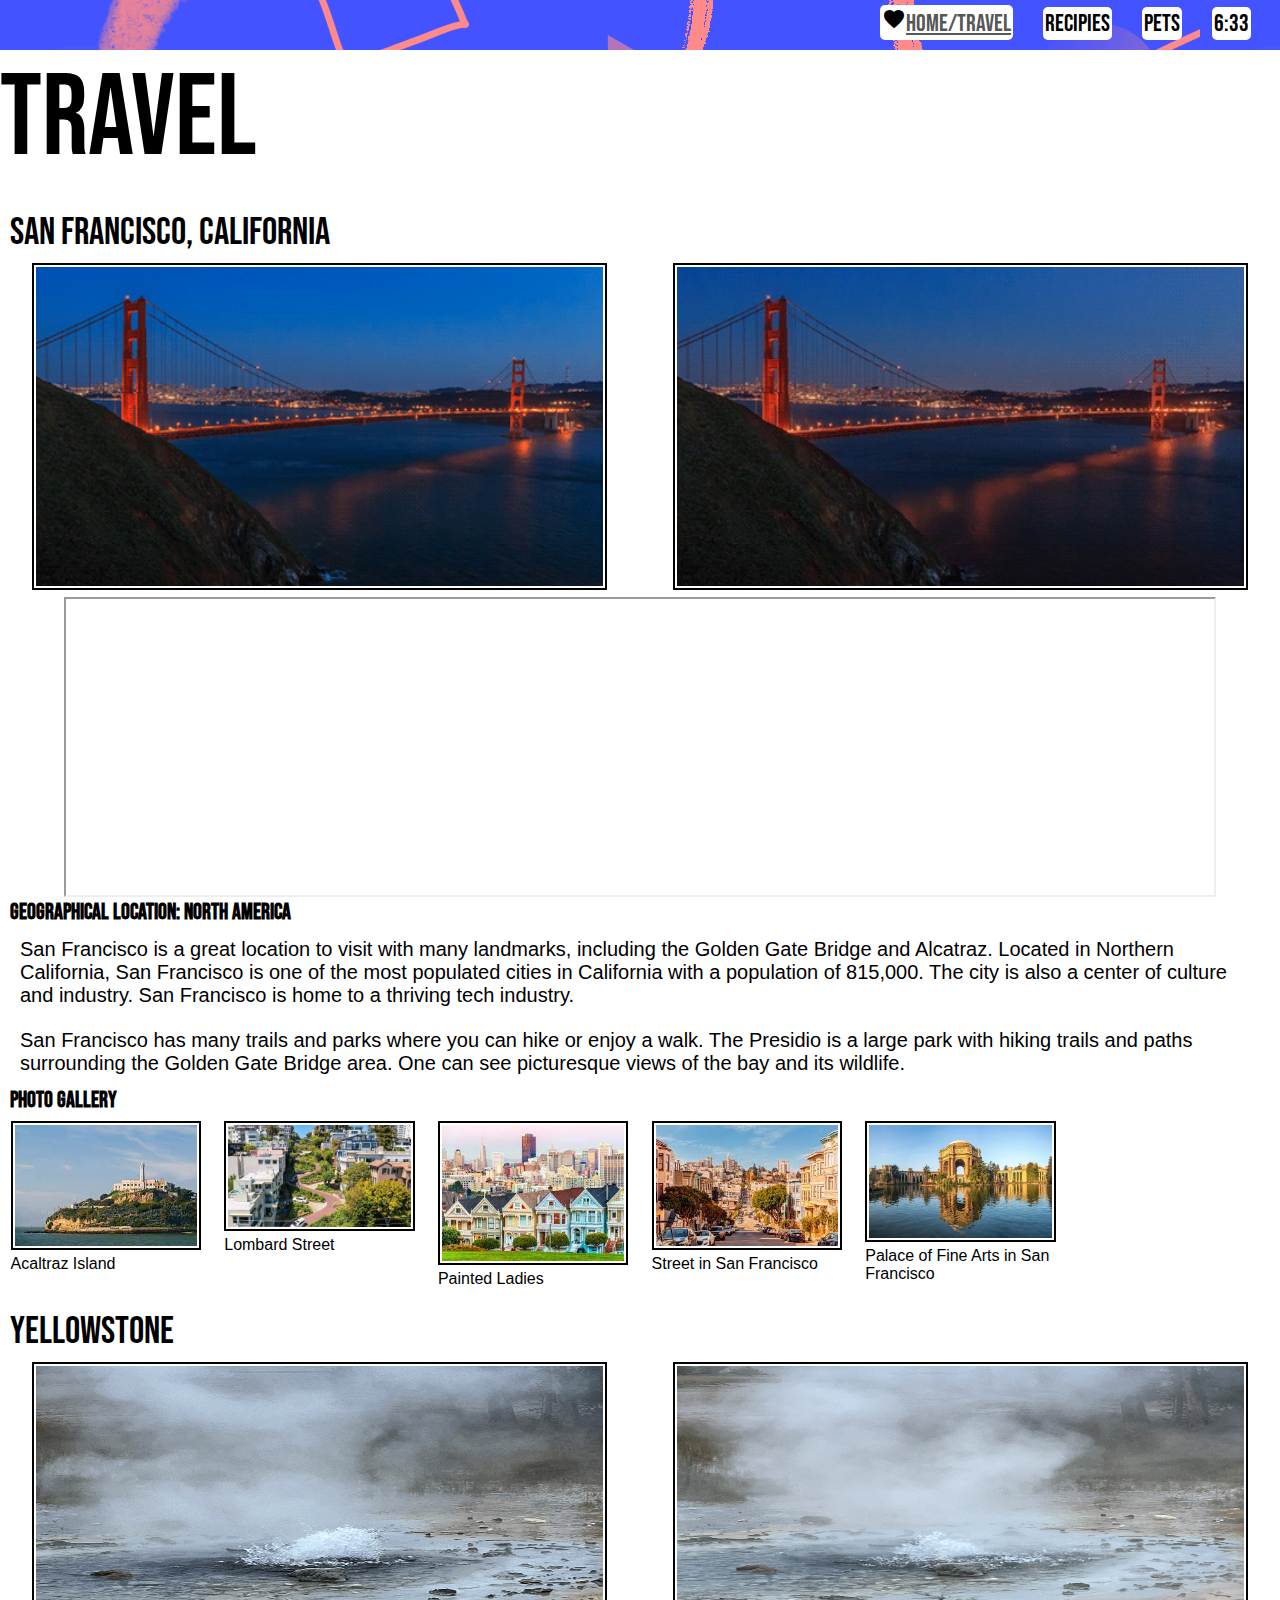
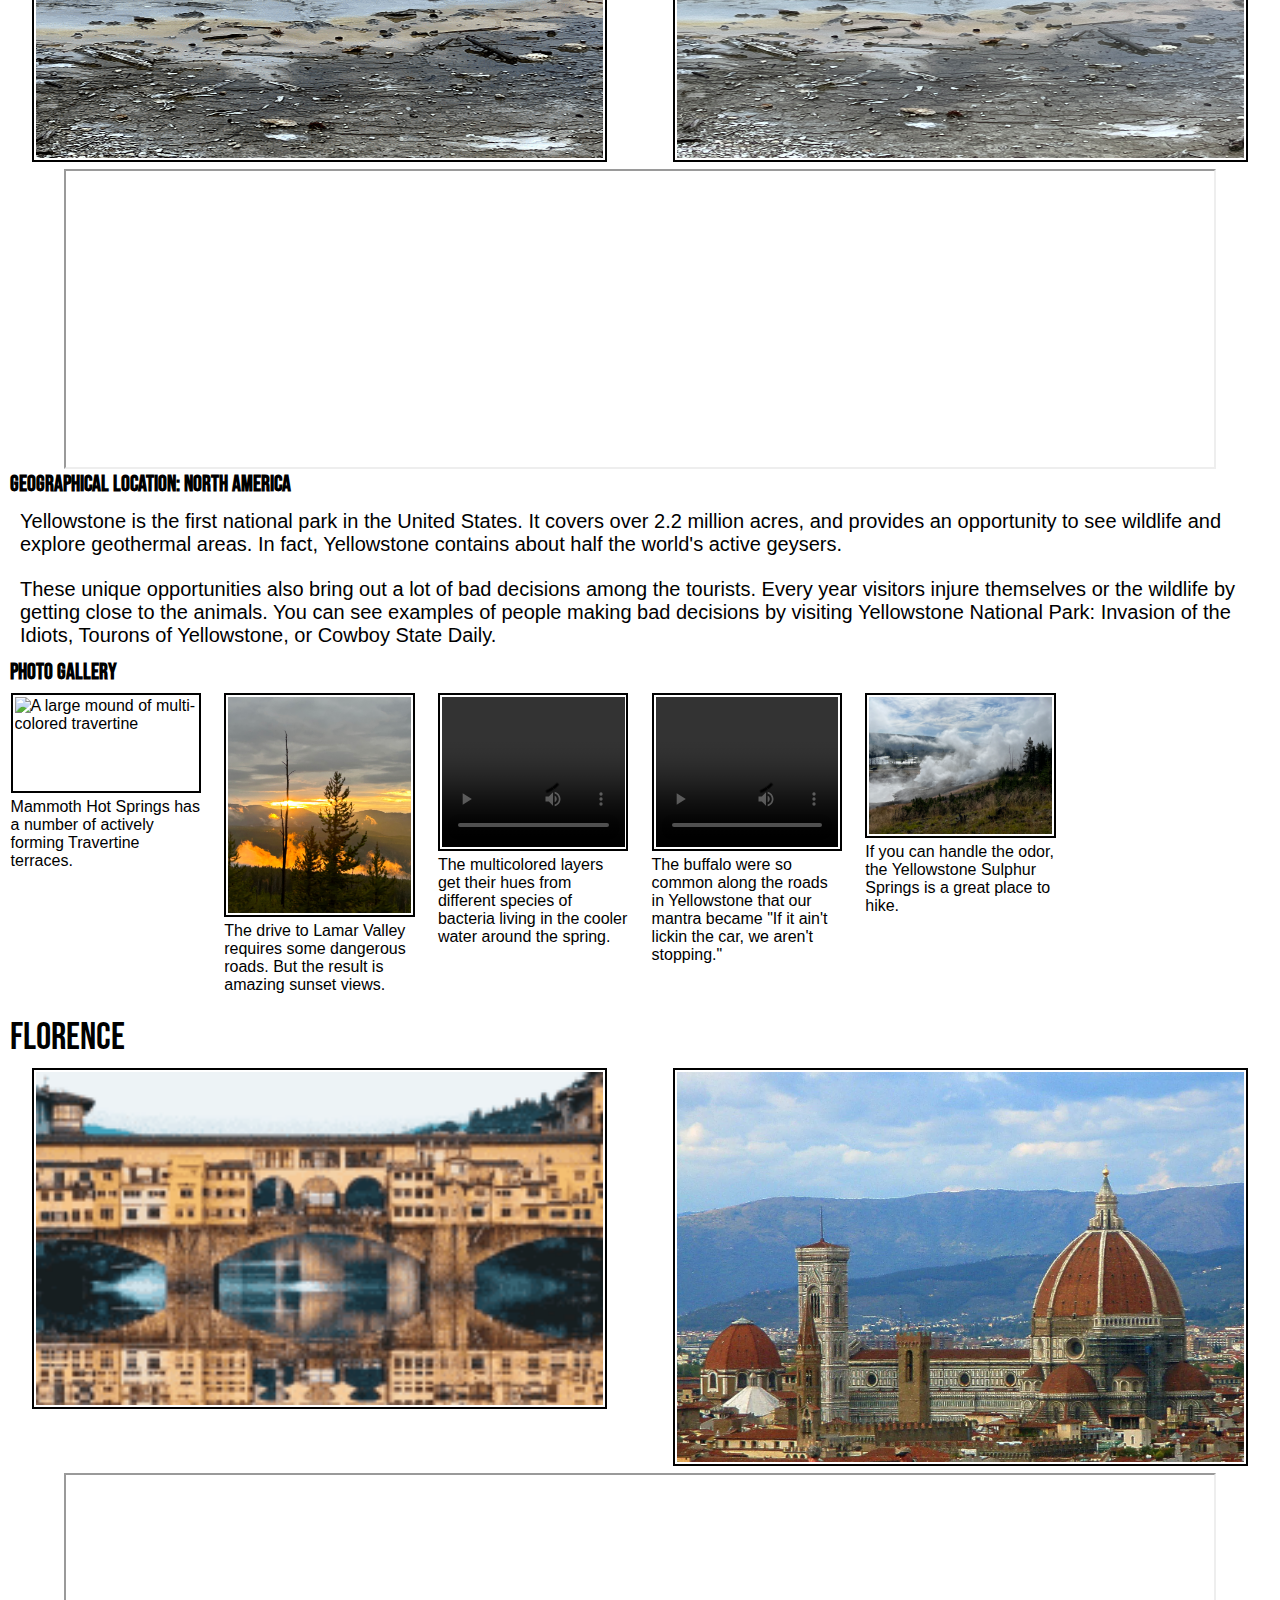
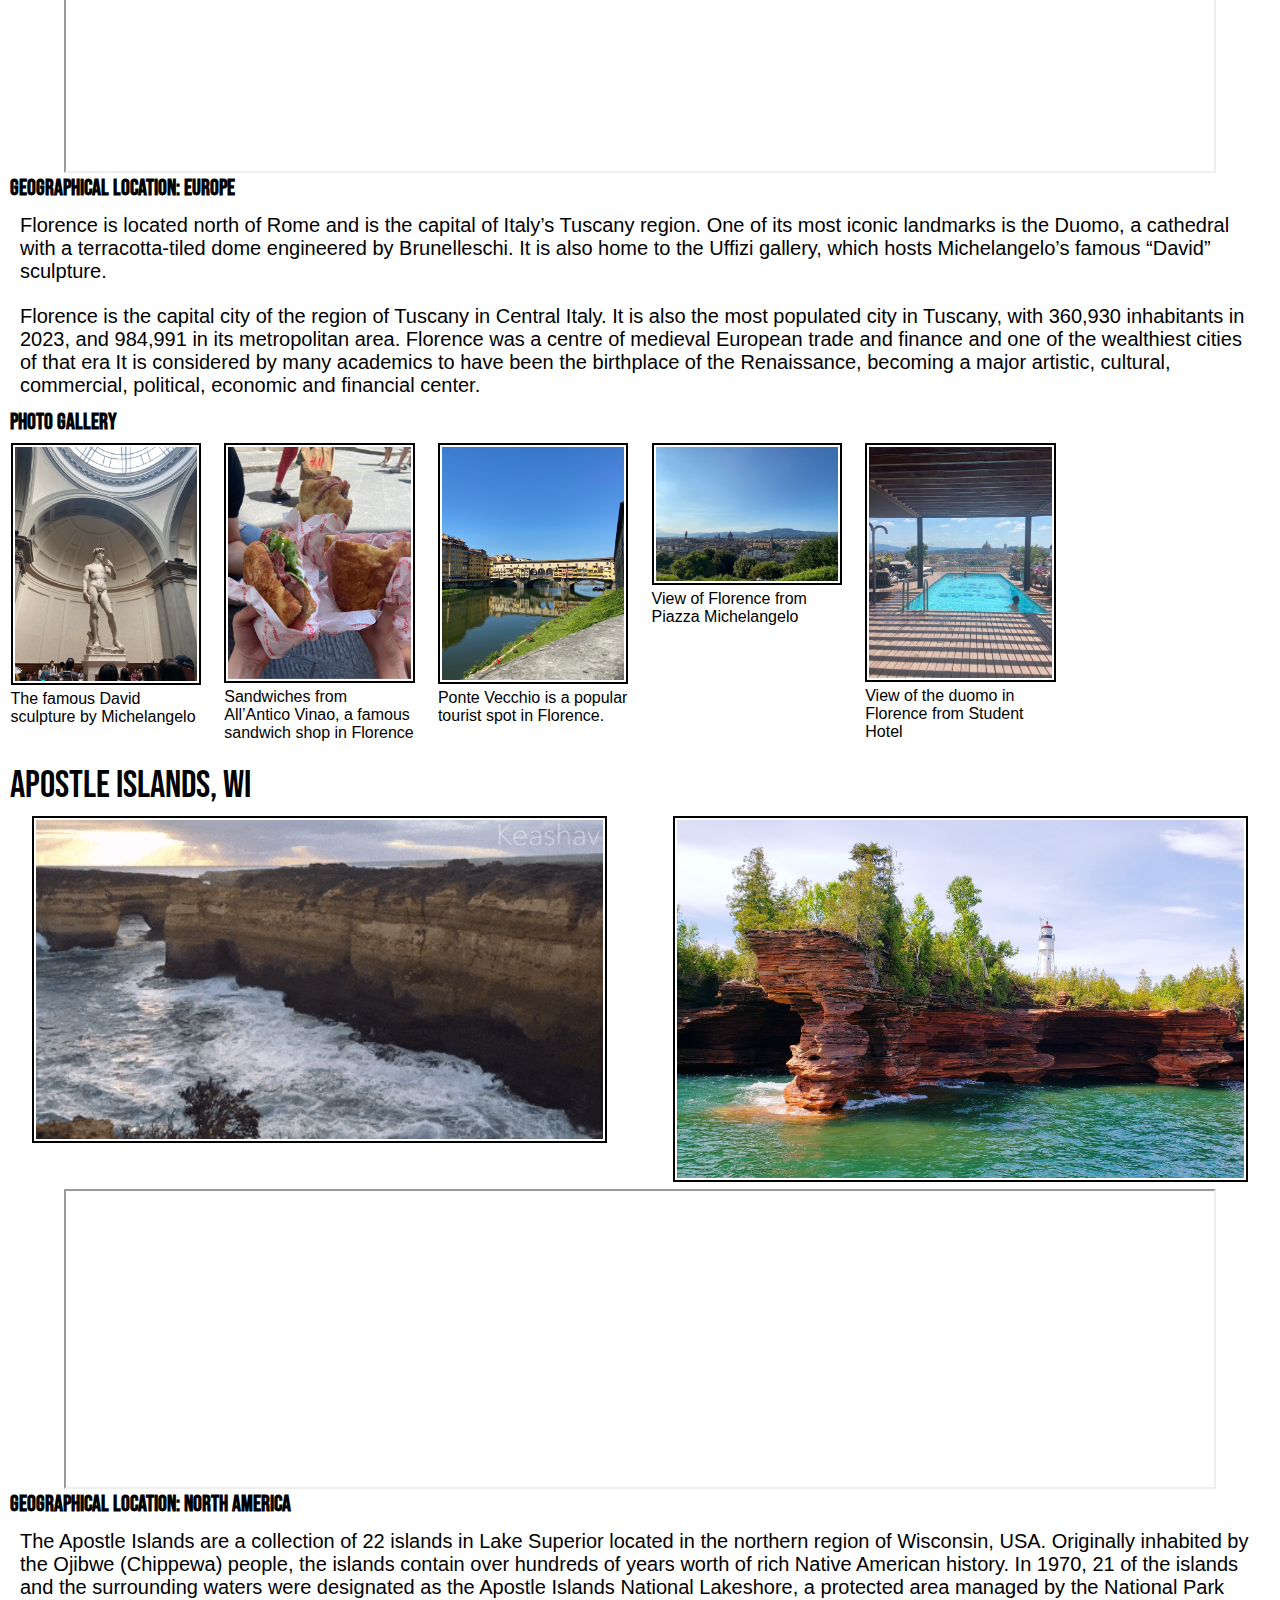
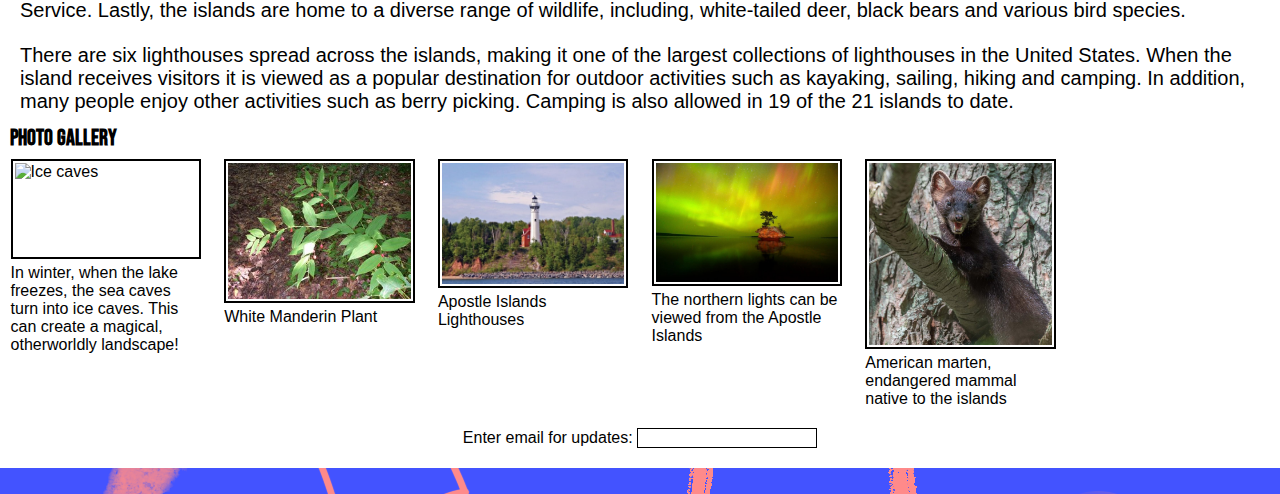
==== commit b353f764: "Add files via upload" ====
--- a/index.html
+++ b/index.html
@@ -18,18 +18,22 @@
 
 
 
-<body>
+<body onload="time()">
     <a href = "#main" id="skip">Skip to Main content</a>
    
     <nav>
     
         <ul> 
+           
             <li><i class="material-icons">favorite</i><a id="index" href="index.html">Home/Travel</a></li>
             <li><a href="recipies.html">Recipies</a></li>
             <li><a href="pets.html">Pets</a></li>
+            <li id="txt"></li>
+            
         </ul>
       </nav>
       <header></i><h1>Travel</h1></header>
+      
     <main id="main">
 
         <div >
@@ -202,5 +206,12 @@
     </main>
 </body>
 <footer></footer>
-<script ></script>
+<script>
+    function time() {
+      const today = new Date();
+      let h = today.getHours();
+      let m = today.getMinutes();
+      document.getElementById('txt').innerHTML =  h + ":" + m;   
+    }
+    </script>
 </html>--- a/css/style.css
+++ b/css/style.css
@@ -57,7 +57,7 @@
     grid-column:1/-1;
     font-weight:500;
 }
-h3{
+h3, summary{
     font-size:22px;
     font-family: 'Bebas Neue', sans-serif;
     font-weight:600;
@@ -156,6 +156,7 @@
     z-index:100;    
     position:absolute;
     left: -400px;
+    background-color: white;
 }
 #skip:focus{
     position:absolute;
@@ -244,7 +245,11 @@
     nav li{
         font-size:1.9vw;
     }
-    
+    body{
+        animation-name:colorChange;
+    animation-timing-function: ease-out;
+    animation-duration: 2s;
+    }
     div{
         grid-template-columns: 1fr 1fr 1fr 1fr 1fr 1fr;
     }
@@ -321,6 +326,14 @@
         width:100%;
     }
 } 
+@keyframes colorChange {
+    from {
+        background-color: rgb(220, 195, 255);
+    }
+    to {
+        background-color: white;
+    }
+} 
 
 @media screen and (prefers-reduced-motion: reduce){
     h1{
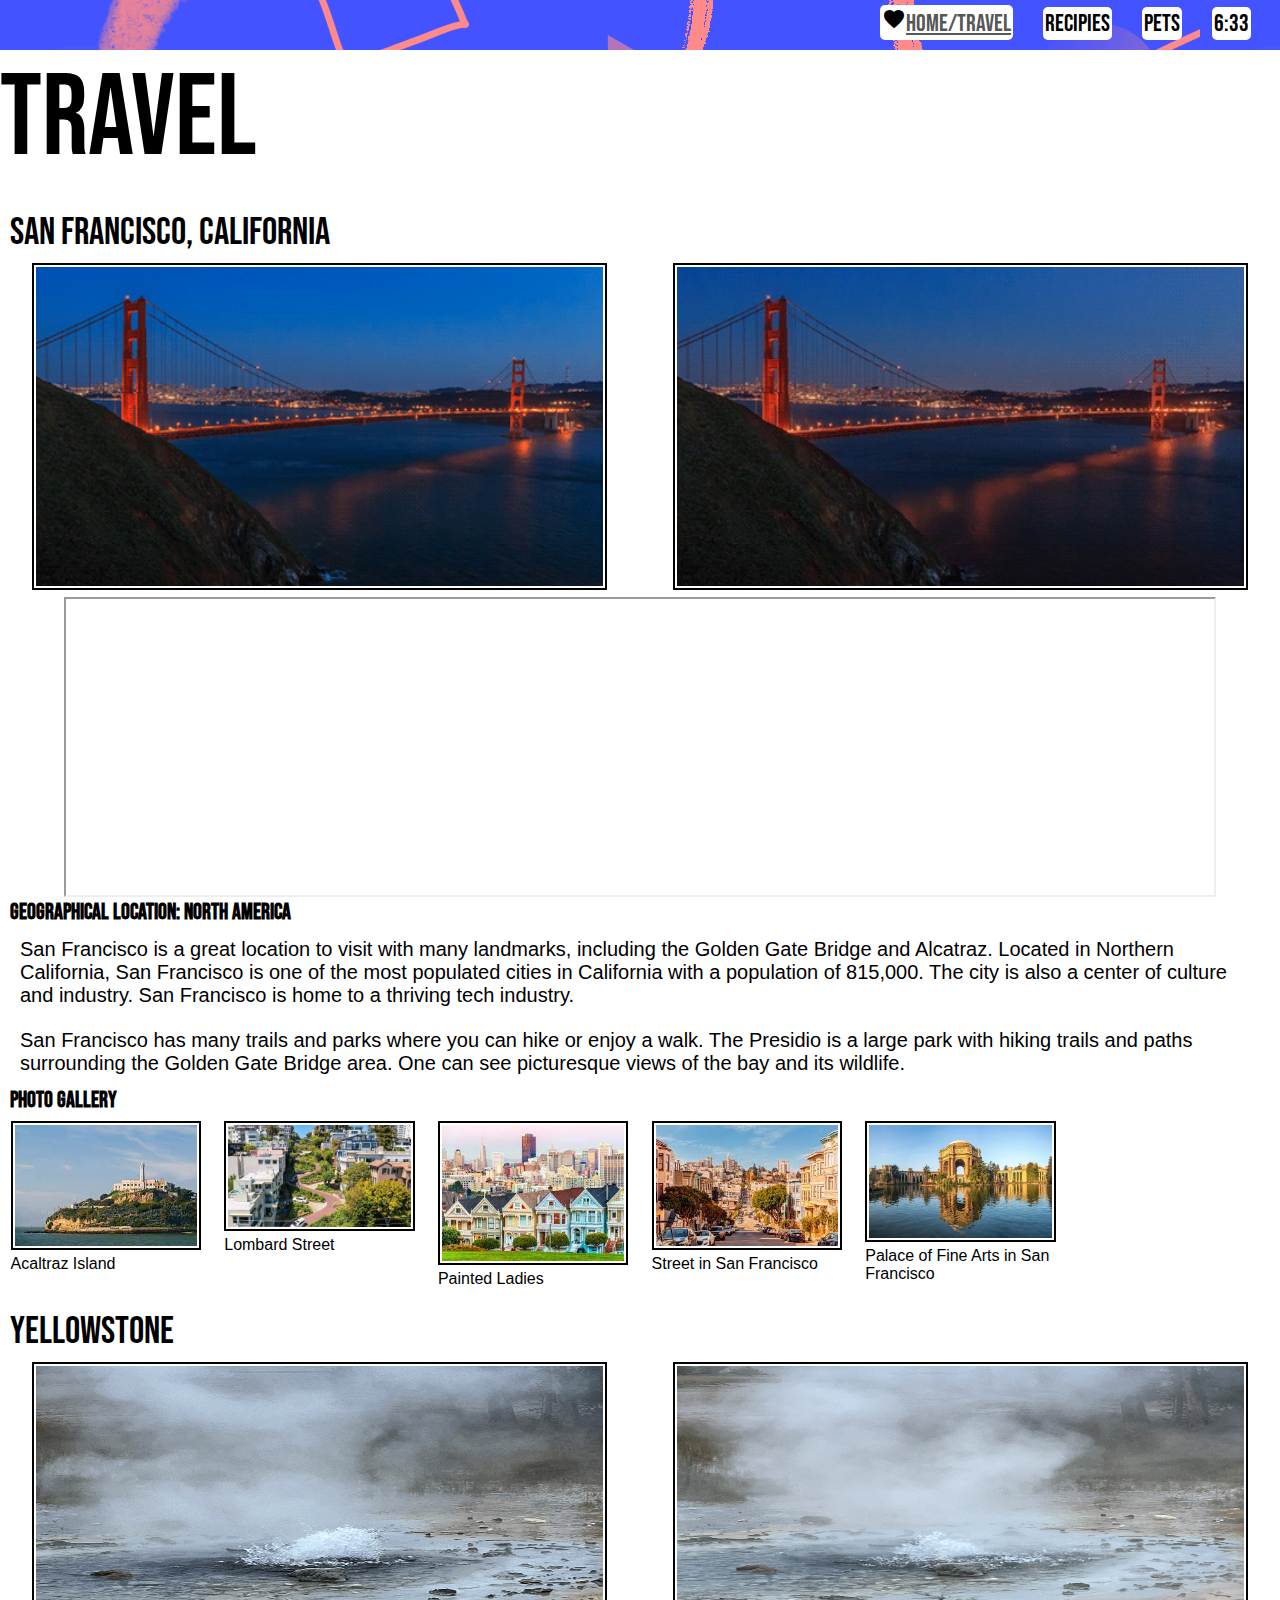
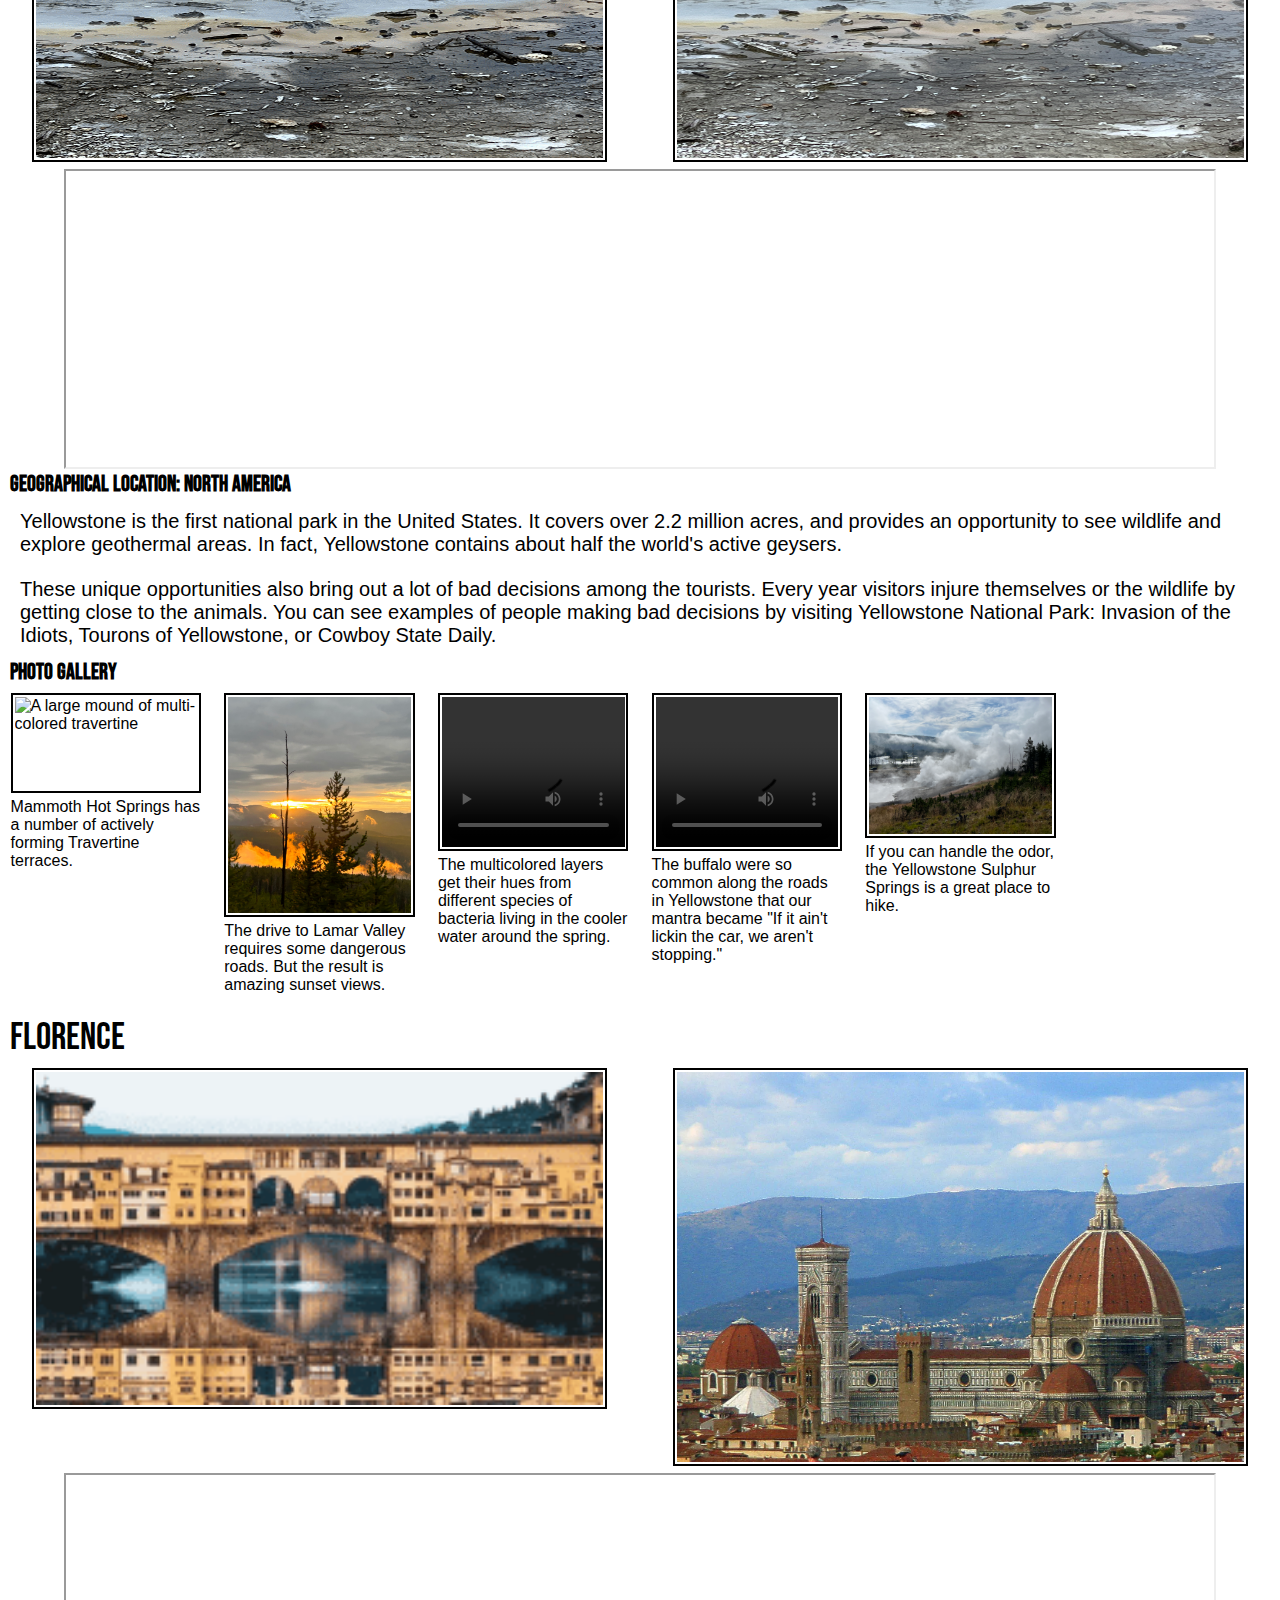
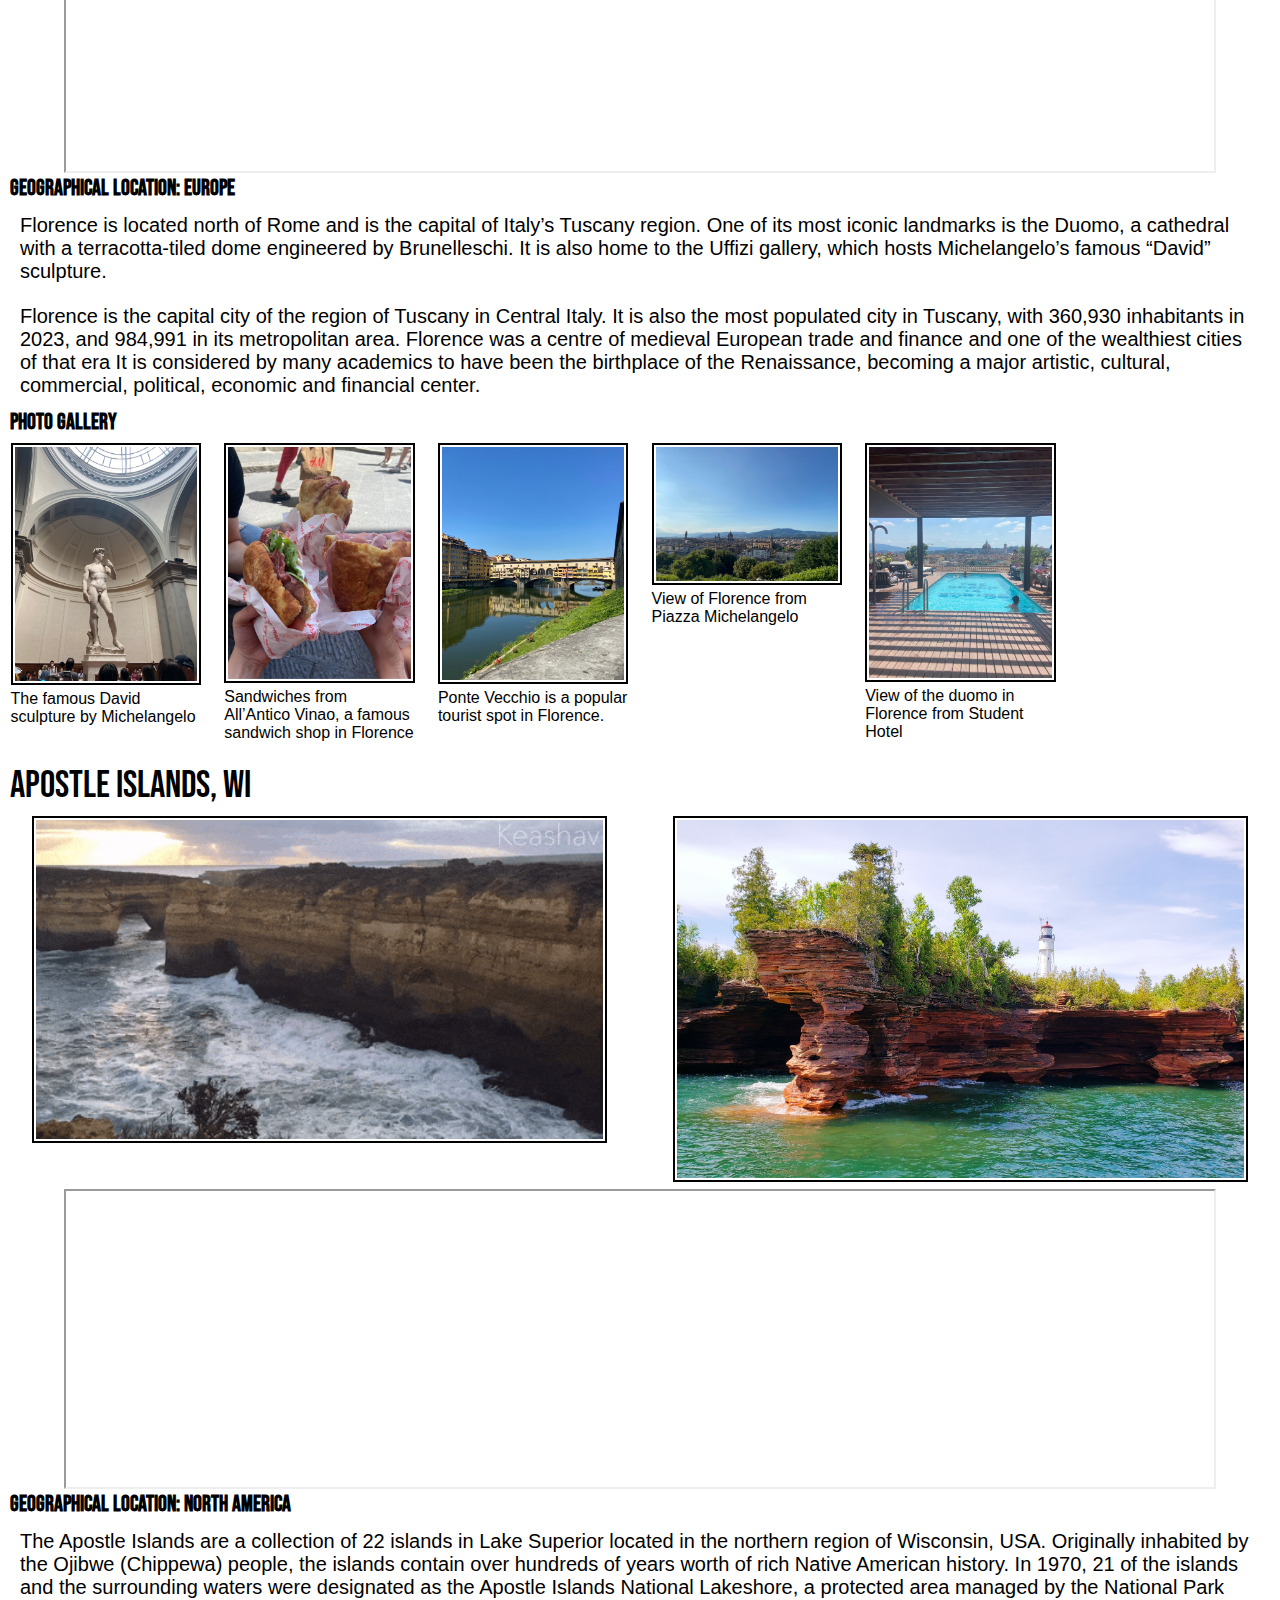
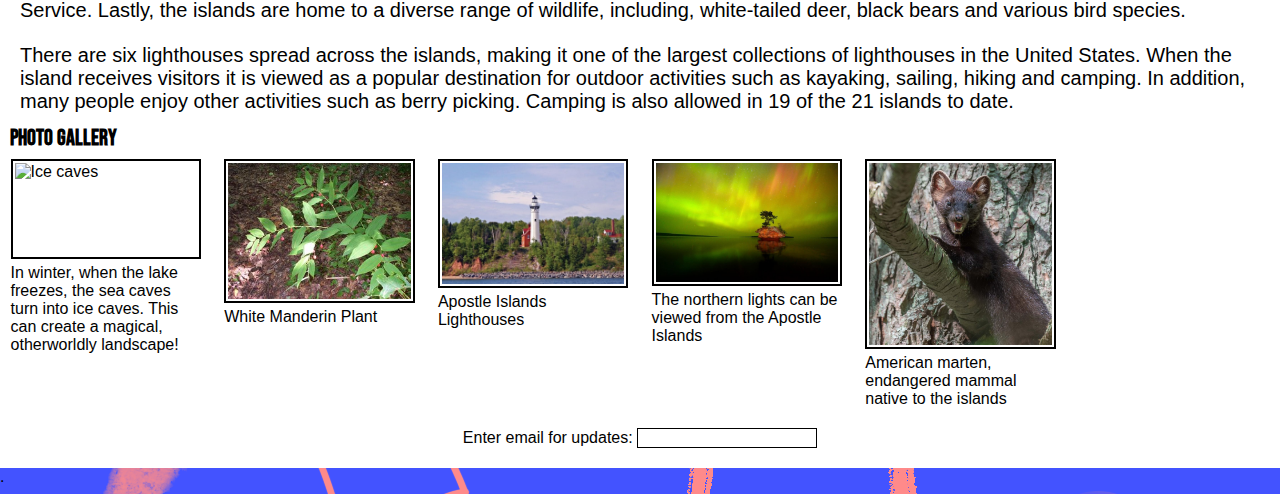
==== commit f01fafae: "Add files via upload" ====
--- a/index.html
+++ b/index.html
@@ -32,7 +32,7 @@
             
         </ul>
       </nav>
-      <header></i><h1>Travel</h1></header>
+      <header><h1>Travel</h1></header>
       
     <main id="main">
 
@@ -42,7 +42,7 @@
 <img class="gif main travelimg" src="images/San_Francisco_bridge.gif" alt="San Francisco is a great location to visit with many landmarks, including the Golden Gate Bridge and Alcatraz. Located in Northern California, San Francisco is one of the most populated cities in California with a population of 815,000. The city is also a center of culture and industry. San Francisco is home to a thriving tech industry.">
 
 <img class= "travelimg2" src="images/San_Francisco_bridge.jpeg" alt="San Francisco has many trails and parks where you can hike or enjoy a walk. The Presidio is a large park with hiking trails and paths surrounding the Golden Gate Bridge area. One can see picturesque views of the bay and its wildlife.">
-<iframe src="https://www.google.com/maps/embed?pb=!1m18!1m12!1m3!1d201879.85597237424!2d-122.60206954217625!3d37.75785718512396!2m3!1f0!2f0!3f0!3m2!1i1024!2i768!4f13.1!3m3!1m2!1s0x80859a6d00690021%3A0x4a501367f076adff!2sSan%20Francisco%2C%20CA!5e0!3m2!1sen!2sus!4v1699234881038!5m2!1sen!2sus" width="300" height="300"  allowfullscreen="" loading="lazy" referrerpolicy="no-referrer-when-downgrade"></iframe>
+<iframe aria-label="map" src="https://www.google.com/maps/embed?pb=!1m18!1m12!1m3!1d201879.85597237424!2d-122.60206954217625!3d37.75785718512396!2m3!1f0!2f0!3f0!3m2!1i1024!2i768!4f13.1!3m3!1m2!1s0x80859a6d00690021%3A0x4a501367f076adff!2sSan%20Francisco%2C%20CA!5e0!3m2!1sen!2sus!4v1699234881038!5m2!1sen!2sus" width="300" height="300"  allowfullscreen="" loading="lazy" referrerpolicy="no-referrer-when-downgrade"></iframe>
 <h3>Geographical Location: North America</h3>
 <p>	San Francisco is a great location to visit with many landmarks, including the Golden Gate Bridge and Alcatraz. Located in Northern California, San Francisco is one of the most populated cities in California with a population of 815,000. The city is also a center of culture and industry. San Francisco is home to a thriving tech industry.</p>
 <p>San Francisco has many trails and parks where you can hike or enjoy a walk. The Presidio is a large park with hiking trails and paths surrounding the Golden Gate Bridge area. One can see picturesque views of the bay and its wildlife.</p>
@@ -83,7 +83,7 @@
     
             <img class="gif travelimg" src="images/yellowstone_cauldron.gif" width="400" alt="Bubbling cauldron.">
             <img class="travelimg2" src="images/yellowstone_cauldron.jpg" width = "400" alt="Bubbling cauldron">
-            <iframe src="https://www.google.com/maps/embed?pb=!1m18!1m12!1m3!1d727447.9474040582!2d-111.17211811935195!3d44.584884256834556!2m3!1f0!2f0!3f0!3m2!1i1024!2i768!4f13.1!3m3!1m2!1s0x5351e55555555555%3A0xaca8f930348fe1bb!2sYellowstone%20National%20Park!5e0!3m2!1sen!2sus!4v1699236009832!5m2!1sen!2sus" width="600" height="450" allowfullscreen="" loading="lazy" referrerpolicy="no-referrer-when-downgrade"></iframe>
+            <iframe aria-label="map" src="https://www.google.com/maps/embed?pb=!1m18!1m12!1m3!1d727447.9474040582!2d-111.17211811935195!3d44.584884256834556!2m3!1f0!2f0!3f0!3m2!1i1024!2i768!4f13.1!3m3!1m2!1s0x5351e55555555555%3A0xaca8f930348fe1bb!2sYellowstone%20National%20Park!5e0!3m2!1sen!2sus!4v1699236009832!5m2!1sen!2sus" width="600" height="450" allowfullscreen="" loading="lazy" referrerpolicy="no-referrer-when-downgrade"></iframe>
             <h3>Geographical Location: North America</h3>
             <p>Yellowstone is the first national park in the United States. It covers over 2.2 million acres, and provides an opportunity to see wildlife and explore geothermal areas.  In fact, Yellowstone contains about half the world's active geysers.</p>
             <p>These unique opportunities also bring out a lot of bad decisions among the tourists.  Every year visitors injure themselves or the wildlife by getting close to the animals.  You  can see examples of people making bad decisions by visiting <a href ="https://www.facebook.com/groups/yellowstonenationalparkinvasionoftheidiots/">Yellowstone National Park: Invasion of the Idiots</a>, <a href="https://www.instagram.com/touronsofyellowstone/?hl=en">Tourons of Yellowstone</a>, or  <a href="https://cowboystatedaily.com/">Cowboy State Daily</a>.</p>
@@ -129,7 +129,7 @@
     
             <img class="gif travelimg" src="images/florence-italy.gif" width="400" alt="river moving picture.">
             <img class="travelimg2" src="images/duomo_di_firenze.jpg" width="400" alt="Duomo close up.">
-            <iframe src="https://www.google.com/maps/embed?pb=!1m18!1m12!1m3!1d736647.4436292243!2d10.573975496148652!3d43.844861502295714!2m3!1f0!2f0!3f0!3m2!1i1024!2i768!4f13.1!3m3!1m2!1s0x132af8a078bd7663%3A0x3082c90e3e48060!2sMetropolitan%20City%20of%20Florence%2C%20Italy!5e0!3m2!1sen!2sus!4v1699236149445!5m2!1sen!2sus" width="600" height="450" allowfullscreen="" loading="lazy" referrerpolicy="no-referrer-when-downgrade"></iframe>
+            <iframe aria-label="map" src="https://www.google.com/maps/embed?pb=!1m18!1m12!1m3!1d736647.4436292243!2d10.573975496148652!3d43.844861502295714!2m3!1f0!2f0!3f0!3m2!1i1024!2i768!4f13.1!3m3!1m2!1s0x132af8a078bd7663%3A0x3082c90e3e48060!2sMetropolitan%20City%20of%20Florence%2C%20Italy!5e0!3m2!1sen!2sus!4v1699236149445!5m2!1sen!2sus" width="600" height="450" allowfullscreen="" loading="lazy" referrerpolicy="no-referrer-when-downgrade"></iframe>
             <h3>Geographical Location: Europe</h3>
             <p>Florence is located north of Rome and is the capital of Italy’s Tuscany region. One of its most iconic landmarks is the Duomo, a cathedral with a terracotta-tiled dome engineered by Brunelleschi. It is also home to the Uffizi gallery, which hosts Michelangelo’s famous “David” sculpture.</p>
             <p>Florence is the capital city of the region of Tuscany in Central Italy. It is also the most populated city in Tuscany, with 360,930 inhabitants in 2023, and 984,991 in its metropolitan area. Florence was a centre of medieval European trade and finance and one of the wealthiest cities of that era  It is considered by many academics to have been the birthplace of the Renaissance, becoming a major artistic, cultural, commercial, political, economic and financial center.</p>
@@ -166,7 +166,7 @@
     
             <img class="gif travelimg" src="images/apostle_islands_gif.gif" width="400" alt="apostle island gif">
             <img class="travelimg2" src="images/apostle_islands_static.jpg" width="400" alt="apostle island image.">
-            <iframe src="https://www.google.com/maps/embed?pb=!1m18!1m12!1m3!1d348195.2296891822!2d-91.04263475819724!3d47.01520227245011!2m3!1f0!2f0!3f0!3m2!1i1024!2i768!4f13.1!3m3!1m2!1s0x52a8f887c4797d43%3A0x8009ed773211222d!2sApostle%20Islands!5e0!3m2!1sen!2sus!4v1699236226699!5m2!1sen!2sus" width="600" height="450"  allowfullscreen="" loading="lazy" referrerpolicy="no-referrer-when-downgrade"></iframe>
+            <iframe aria-label="map" src="https://www.google.com/maps/embed?pb=!1m18!1m12!1m3!1d348195.2296891822!2d-91.04263475819724!3d47.01520227245011!2m3!1f0!2f0!3f0!3m2!1i1024!2i768!4f13.1!3m3!1m2!1s0x52a8f887c4797d43%3A0x8009ed773211222d!2sApostle%20Islands!5e0!3m2!1sen!2sus!4v1699236226699!5m2!1sen!2sus" width="600" height="450"  allowfullscreen="" loading="lazy" referrerpolicy="no-referrer-when-downgrade"></iframe>
             <h3>Geographical Location: North America</h3>
             <p>The Apostle Islands are a collection of 22 islands in Lake Superior located in the northern region of Wisconsin, USA. Originally inhabited by the Ojibwe (Chippewa) people, the islands contain over hundreds of years worth of rich Native American history. In 1970, 21 of the islands and the surrounding waters were designated as the Apostle Islands National Lakeshore, a protected area managed by the National Park Service. Lastly, the islands are home to a diverse range of wildlife, including, white-tailed deer, black bears and various bird species.</p>
             <p>There are six lighthouses spread across the islands, making it one of the largest collections of lighthouses in the United States. When the island receives visitors it is viewed as a popular destination for outdoor activities such as kayaking, sailing, hiking and camping. In addition, many people enjoy other activities such as berry picking. Camping is also allowed in 19 of the 21 islands to date.</p>
@@ -205,7 +205,7 @@
           </form>
     </main>
 </body>
-<footer></footer>
+<footer>.</footer>
 <script>
     function time() {
       const today = new Date();
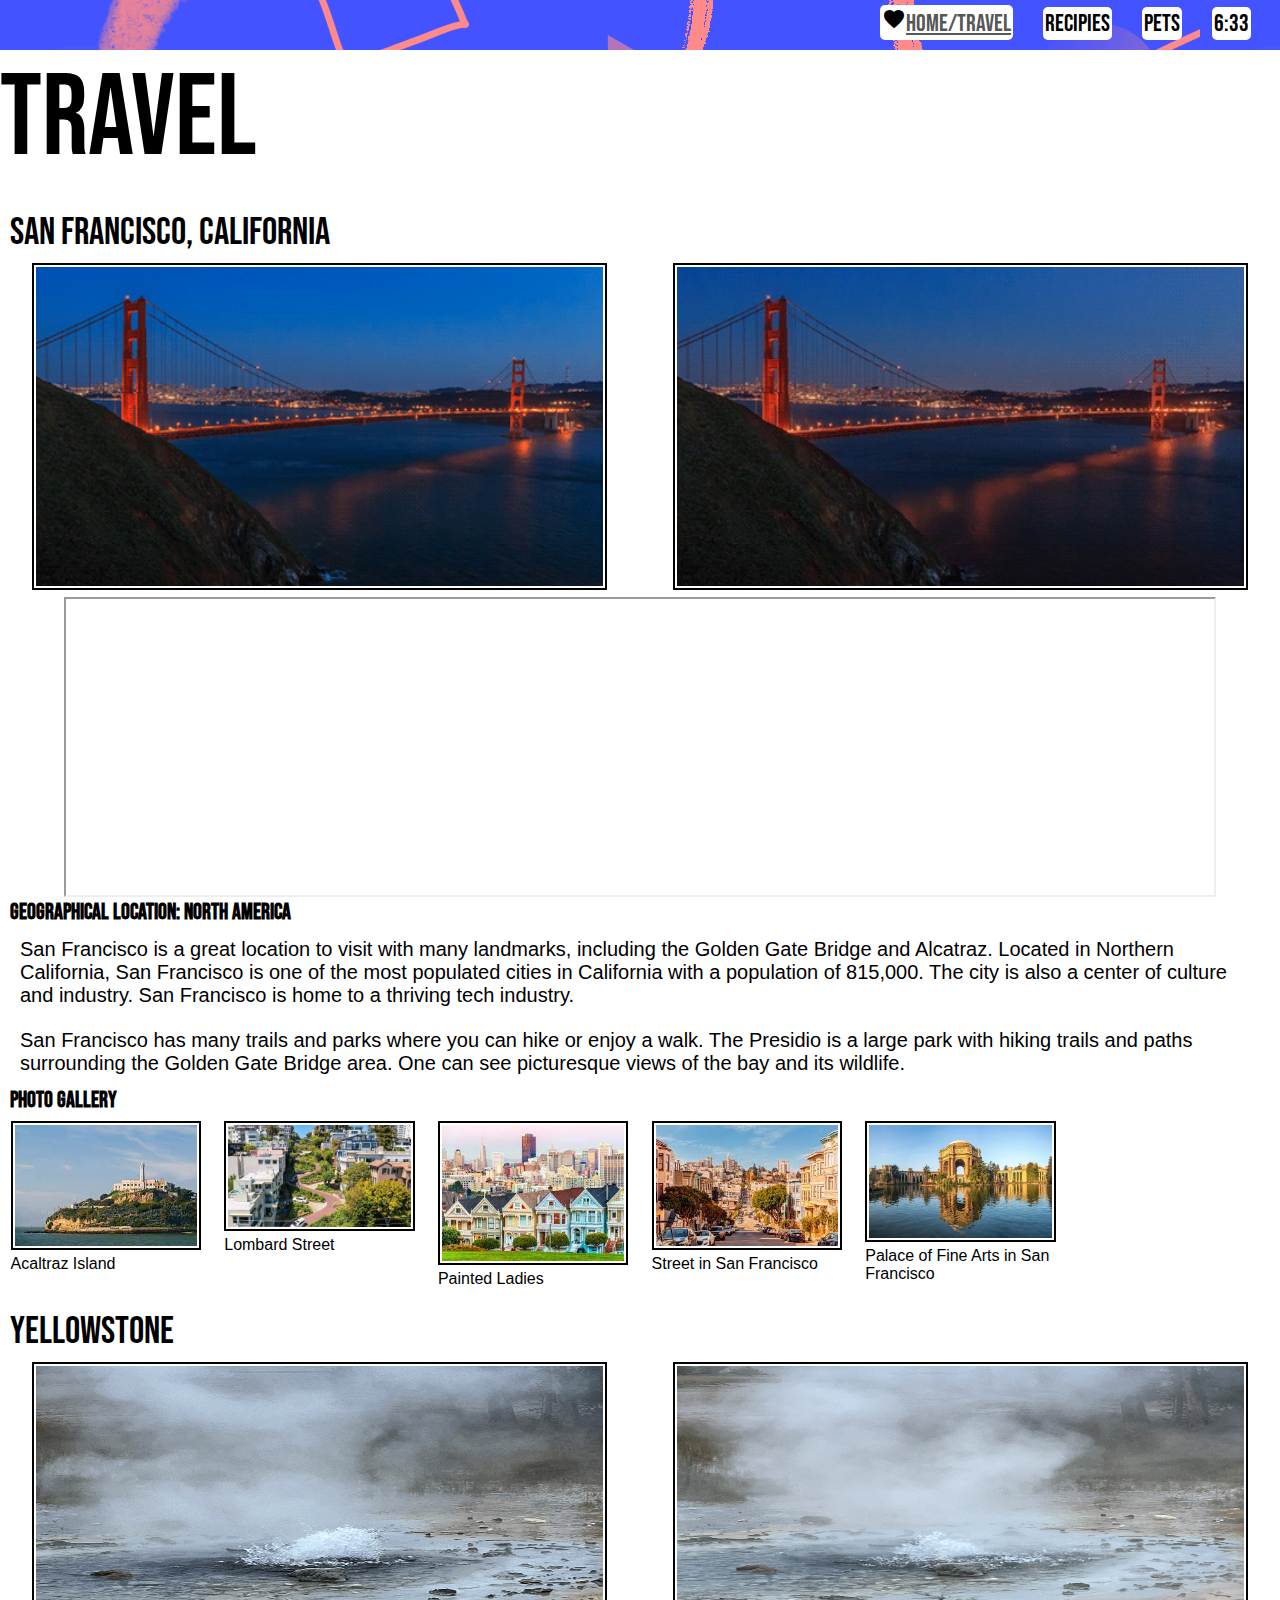
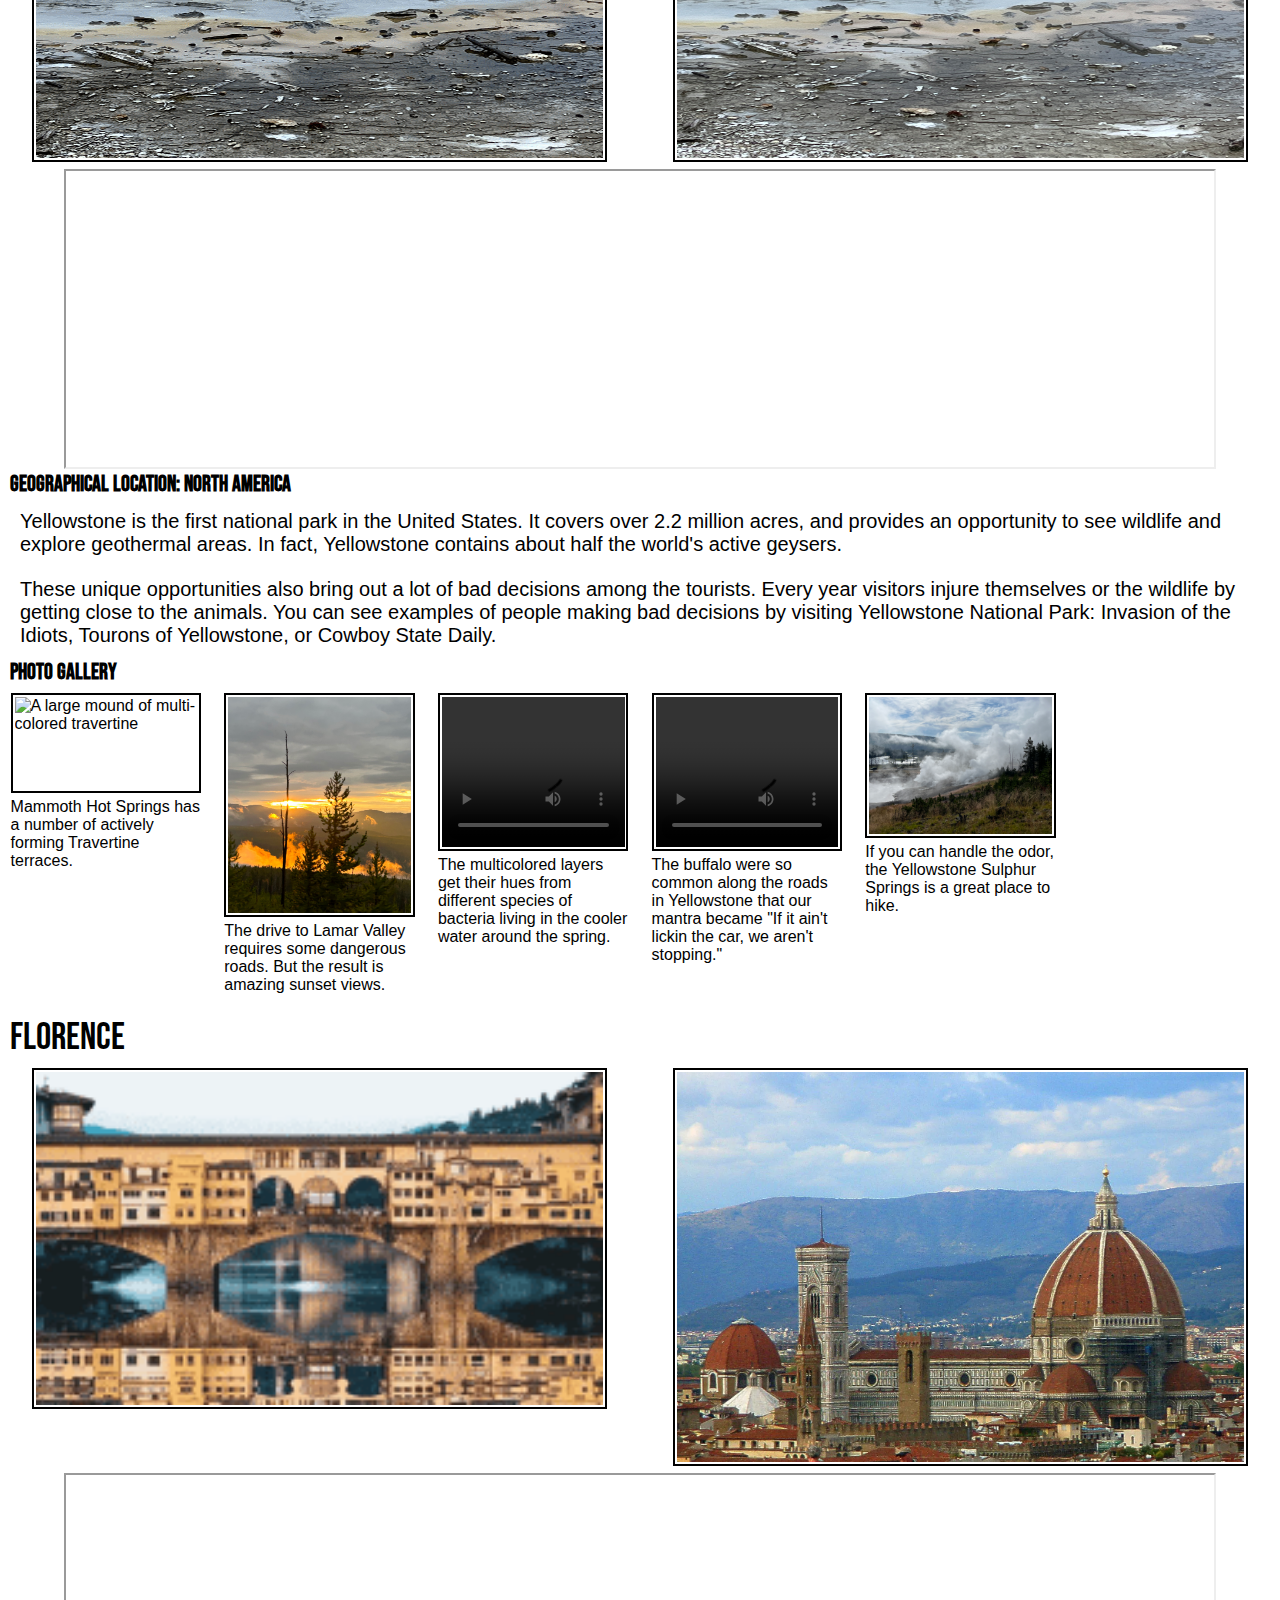
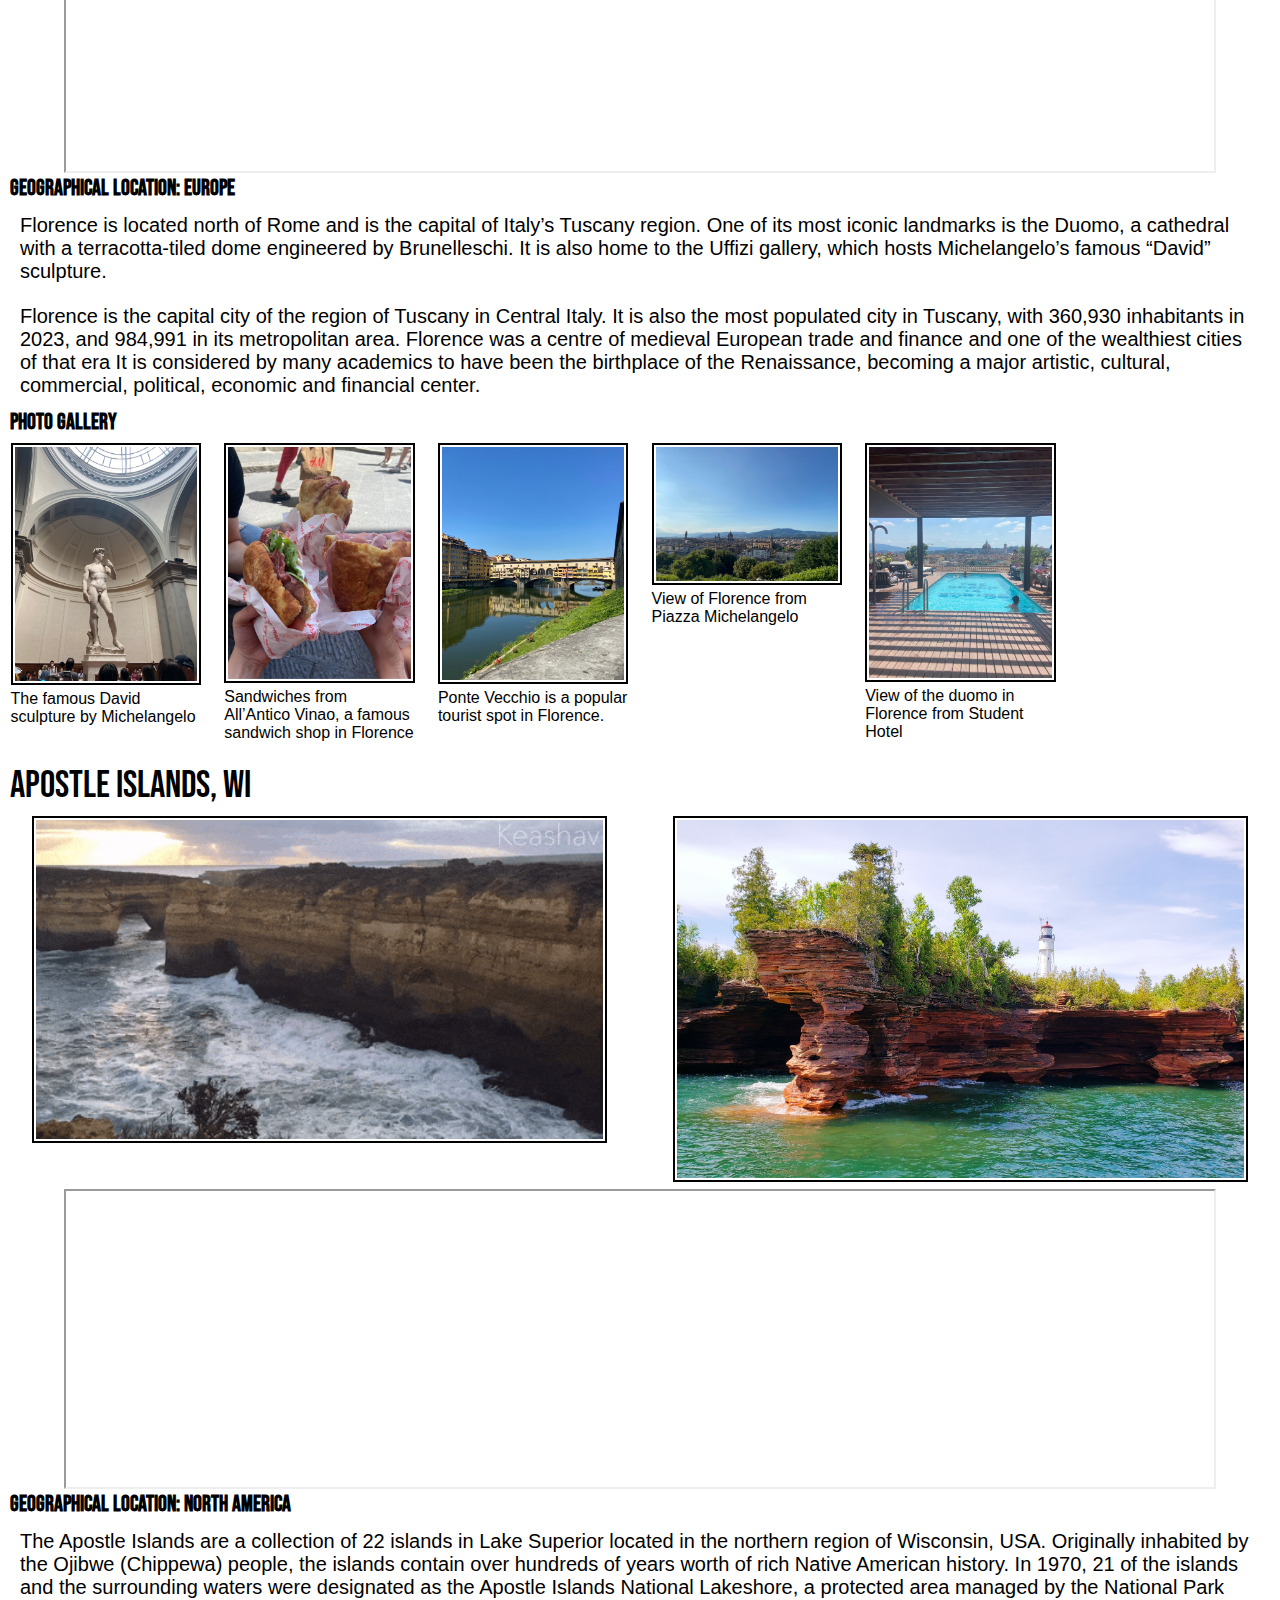
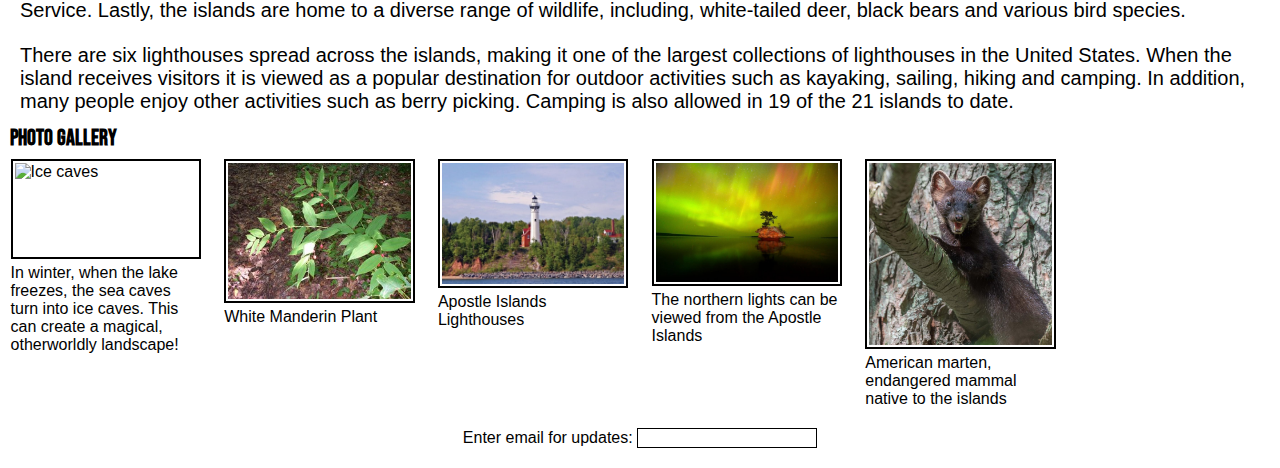
==== commit f152f635: "Add files via upload" ====
--- a/index.html
+++ b/index.html
@@ -205,7 +205,7 @@
           </form>
     </main>
 </body>
-<footer>.</footer>
+
 <script>
     function time() {
       const today = new Date();
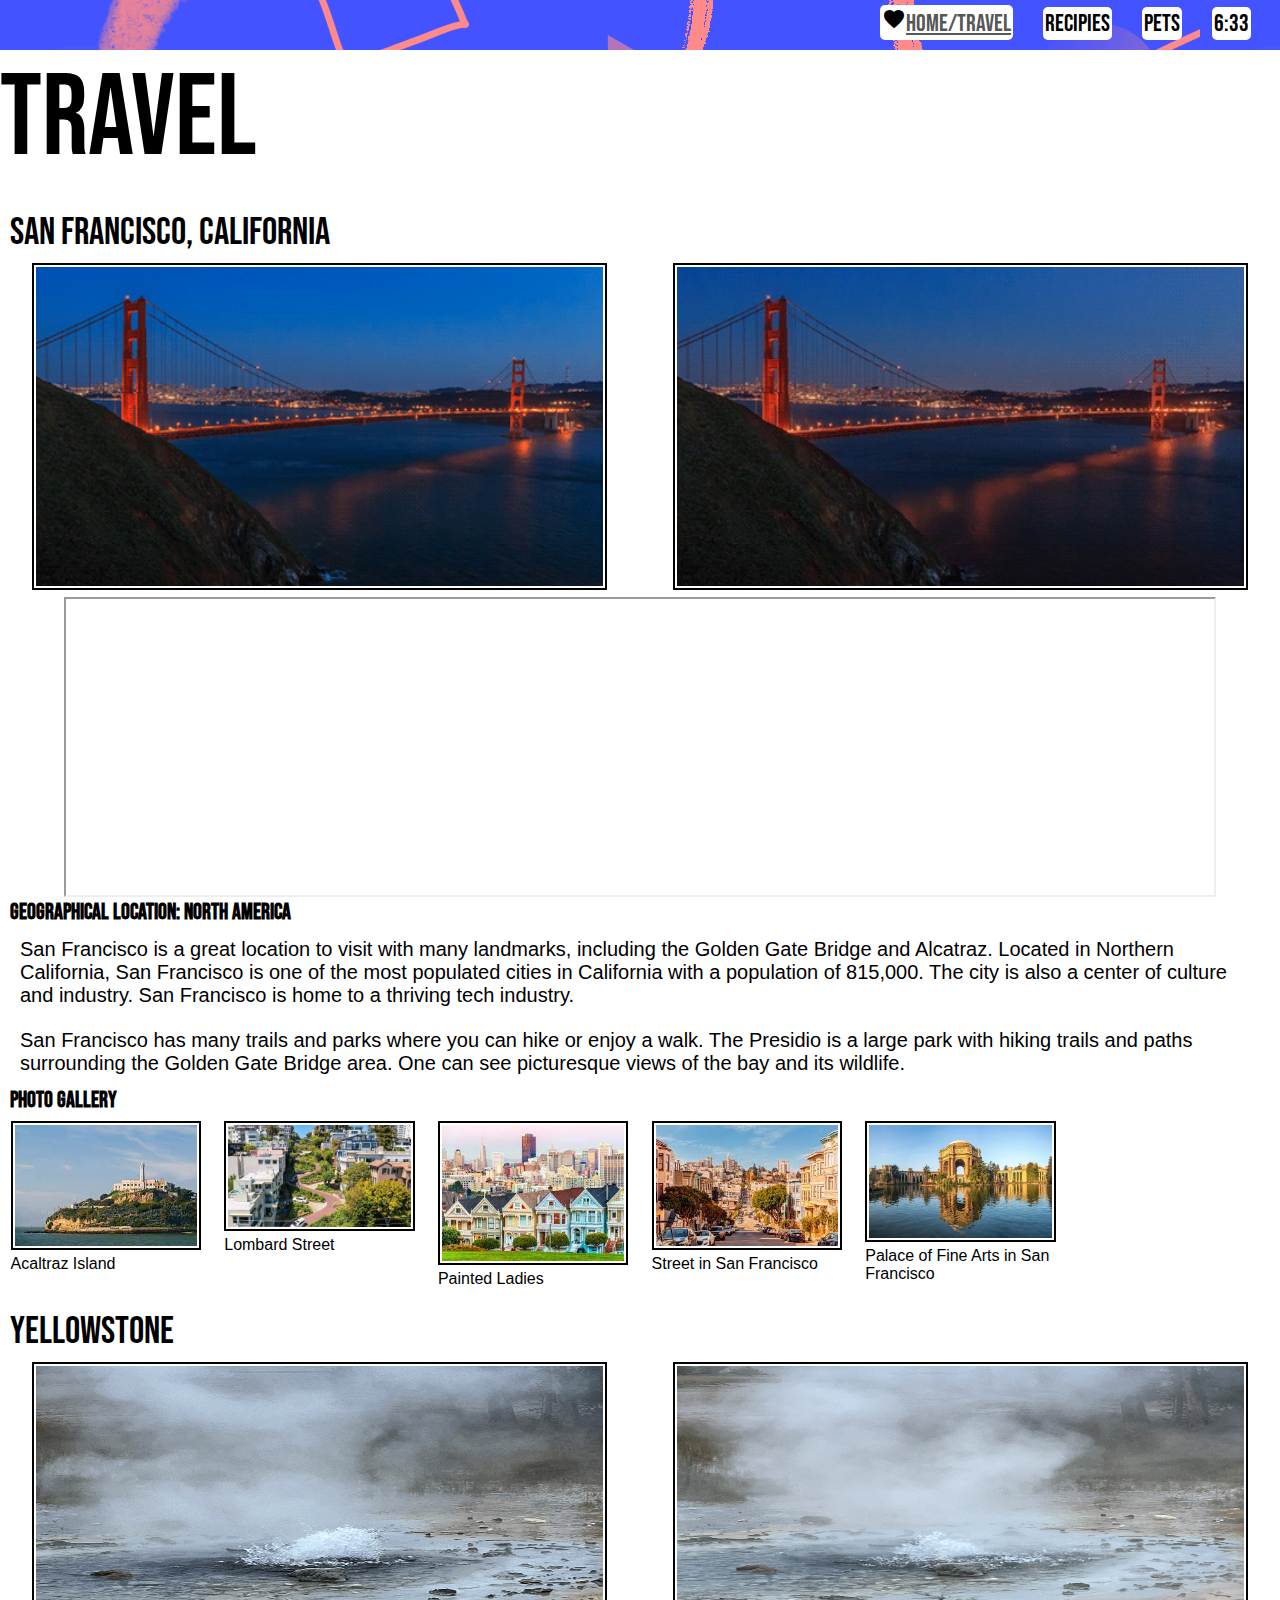
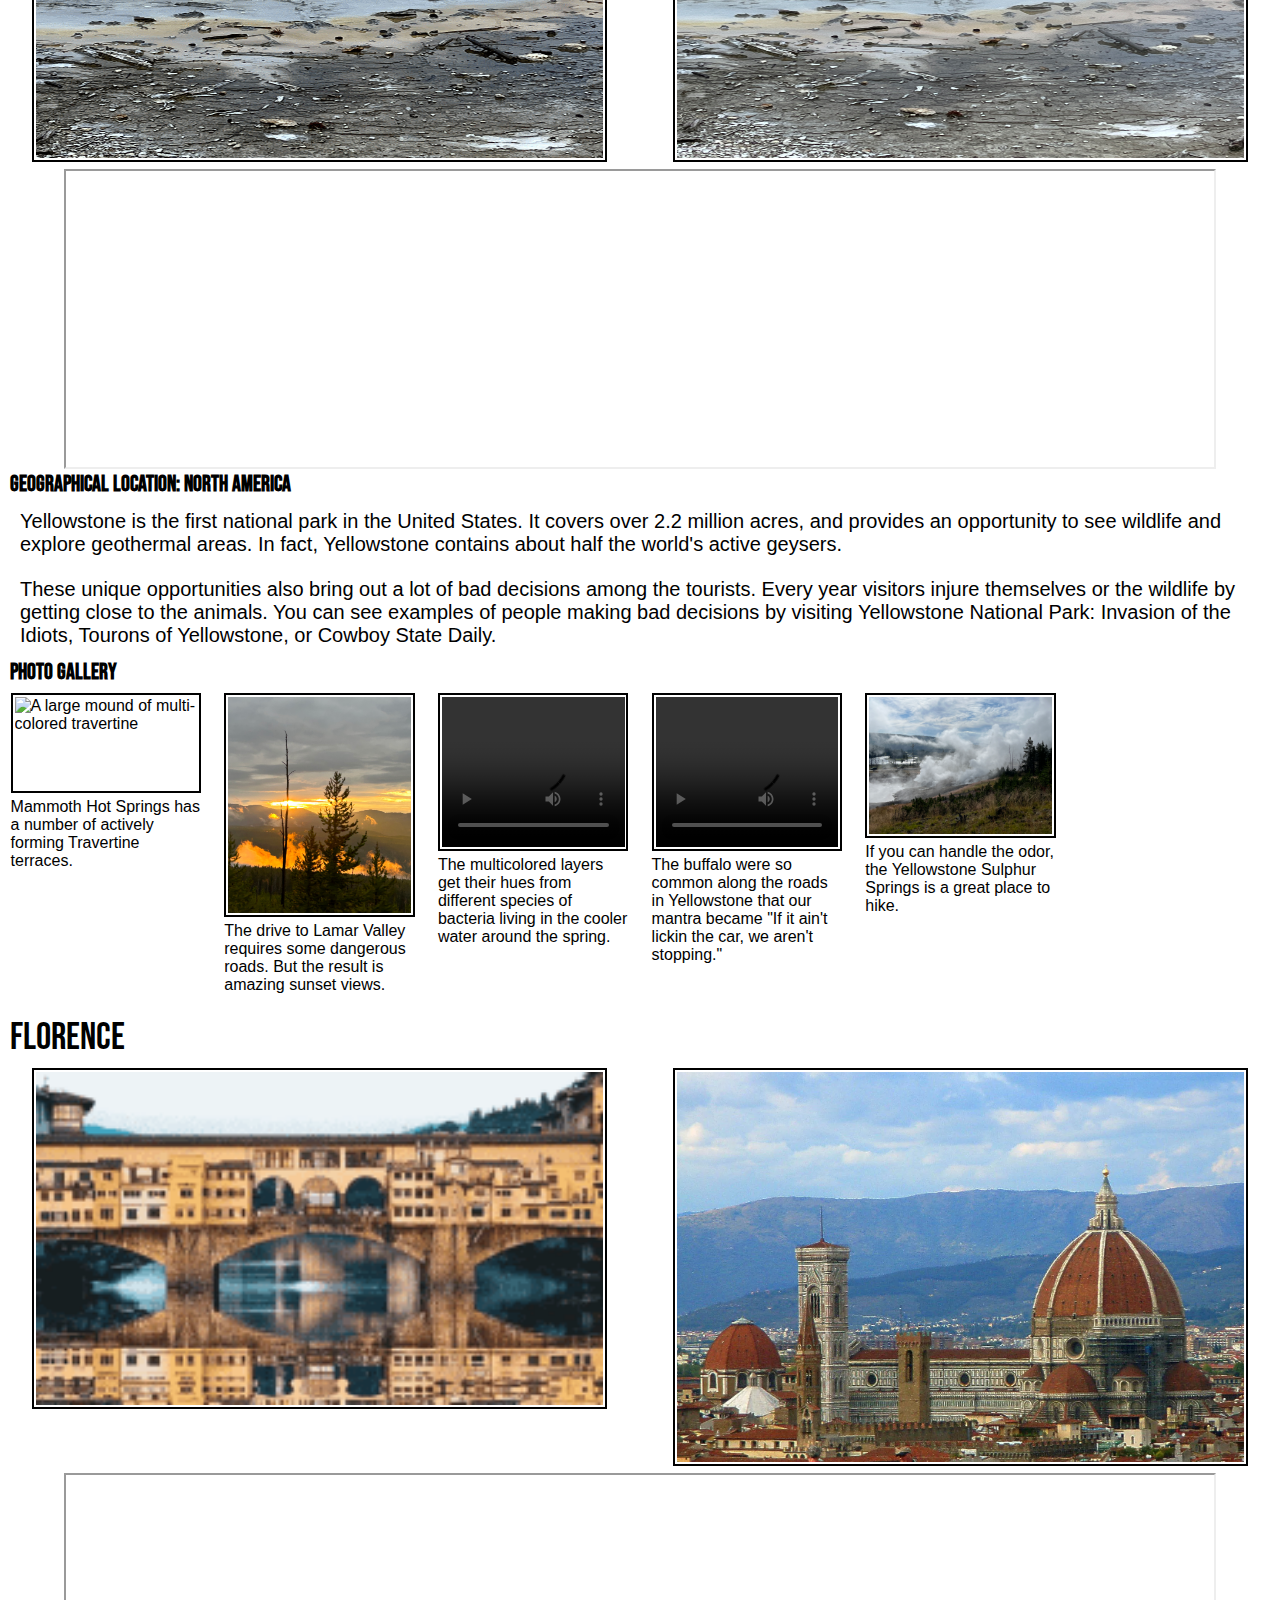
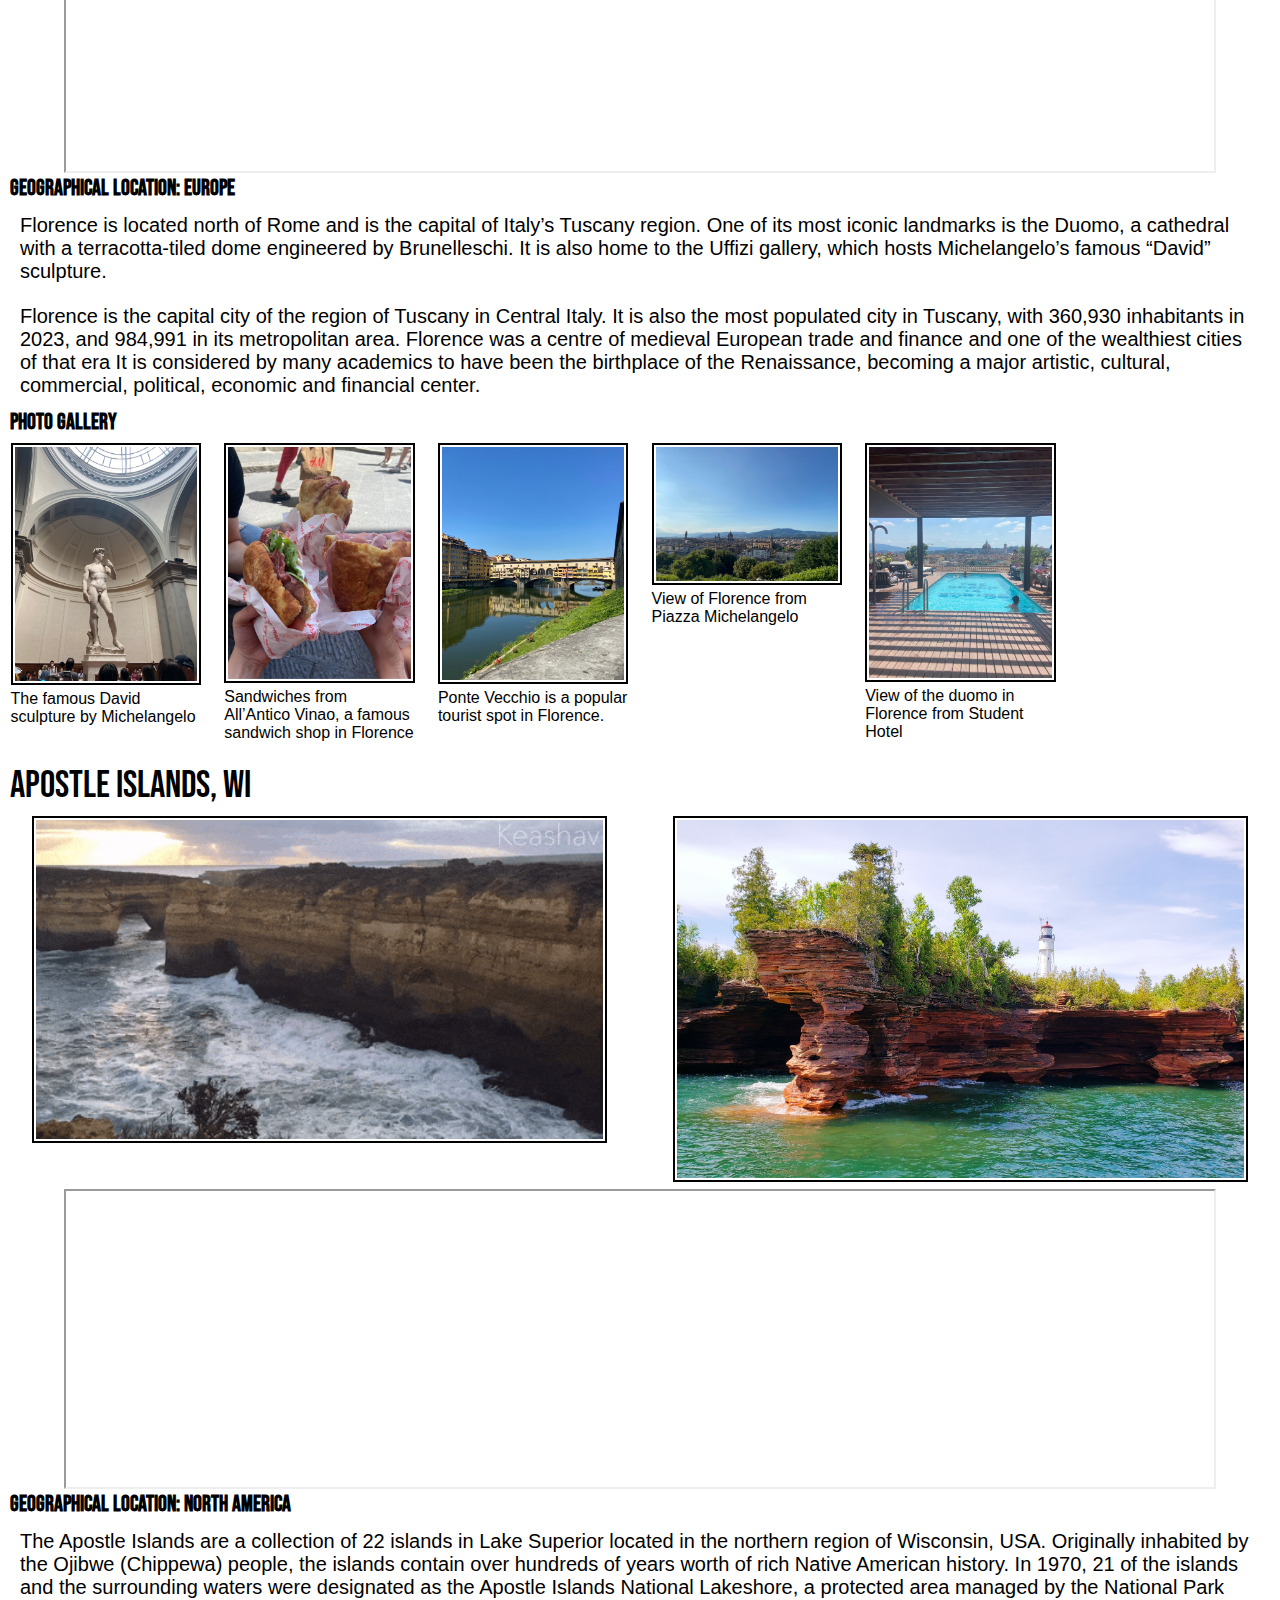
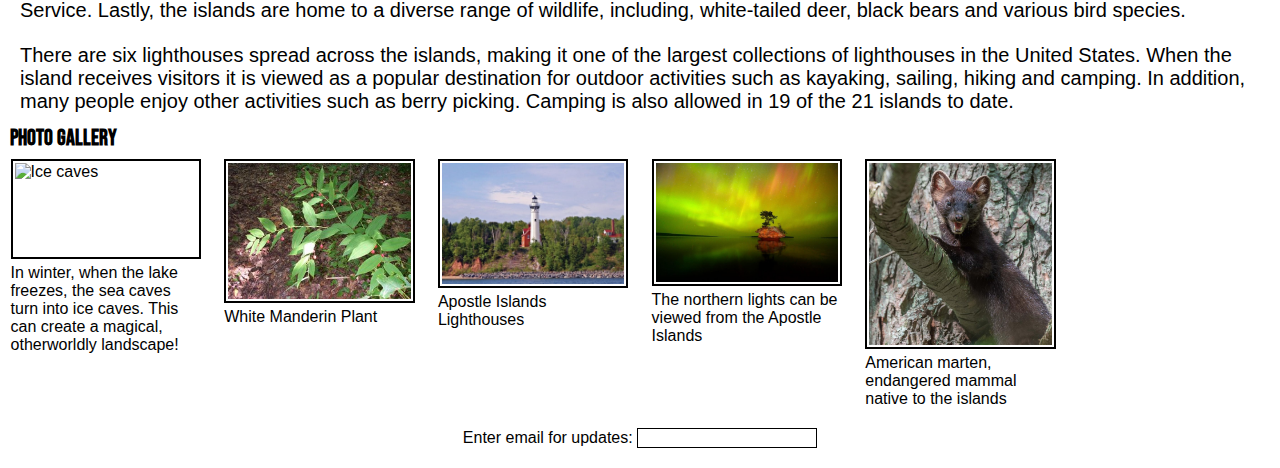
==== commit 3f0933f4: "Add files via upload" ====
--- a/index.html
+++ b/index.html
@@ -204,7 +204,7 @@
            
           </form>
     </main>
-</body>
+
 
 <script>
     function time() {
@@ -214,4 +214,5 @@
       document.getElementById('txt').innerHTML =  h + ":" + m;   
     }
     </script>
+    </body>
 </html>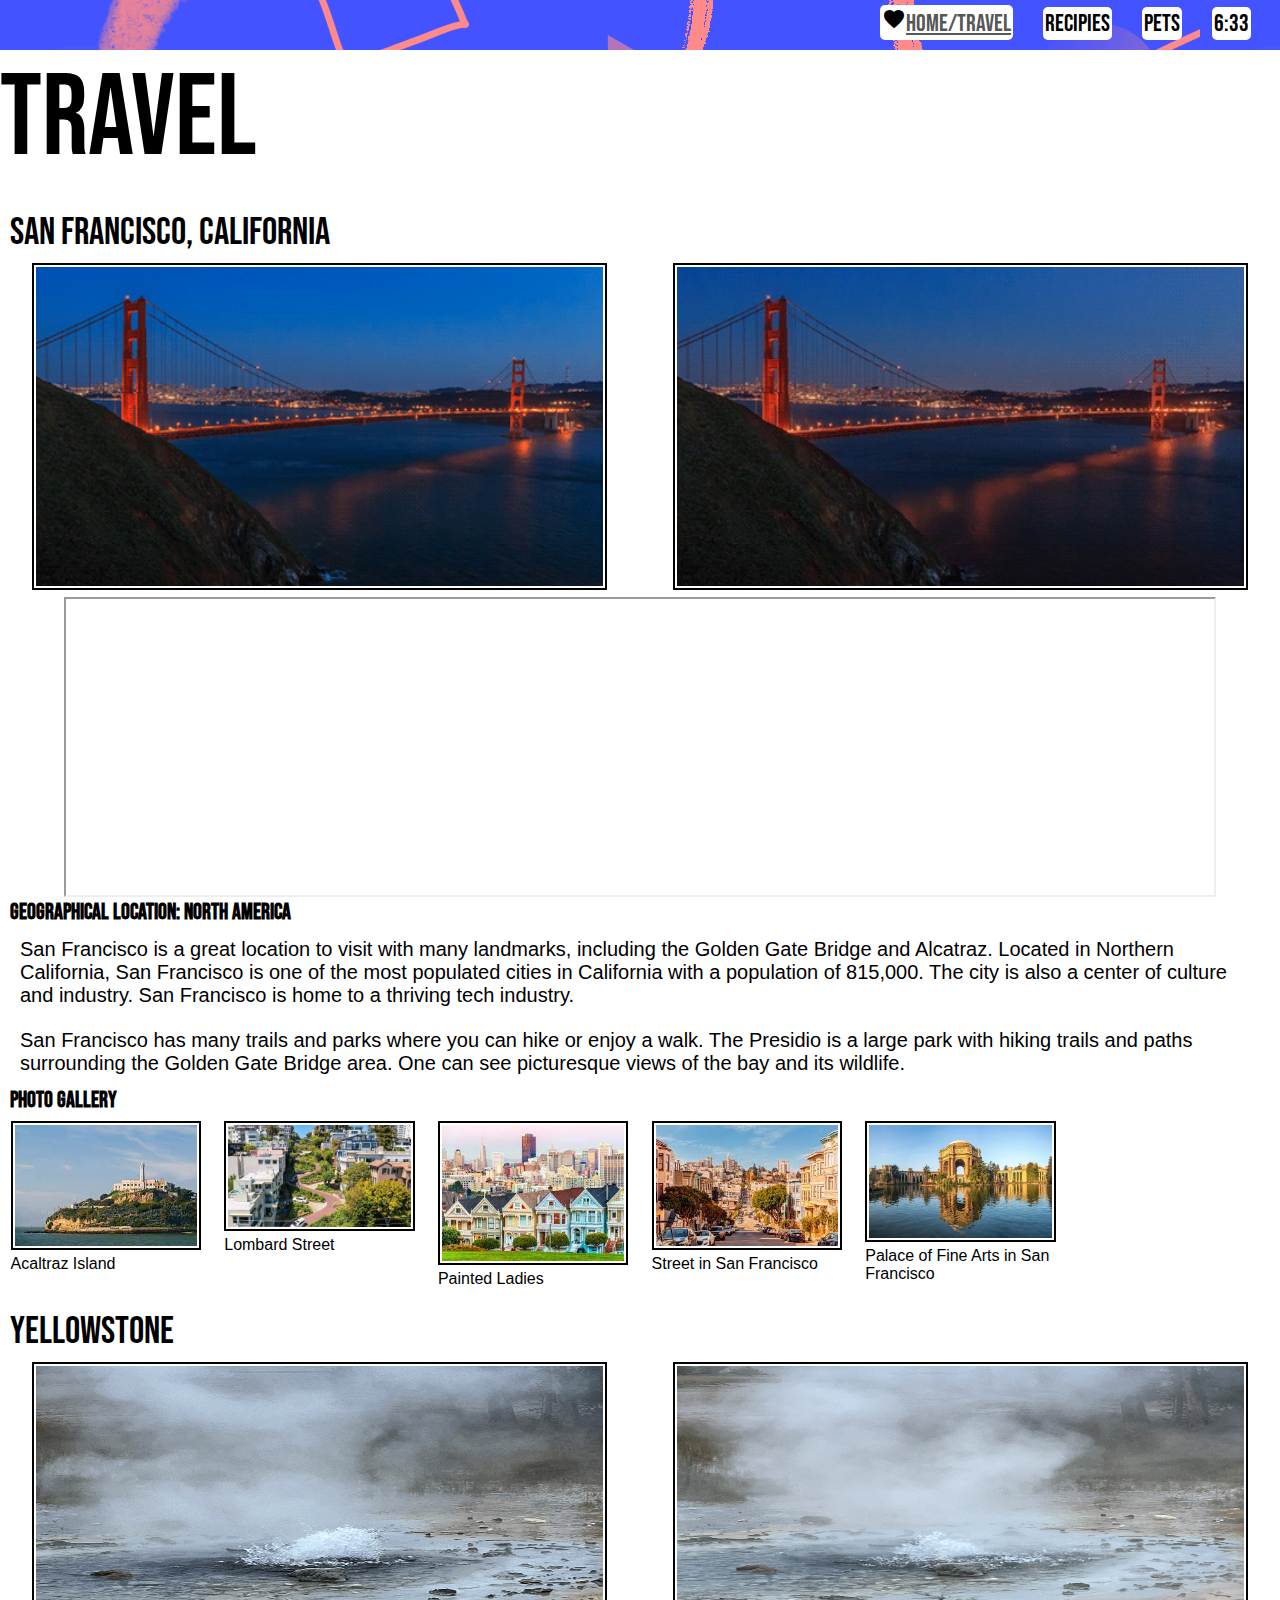
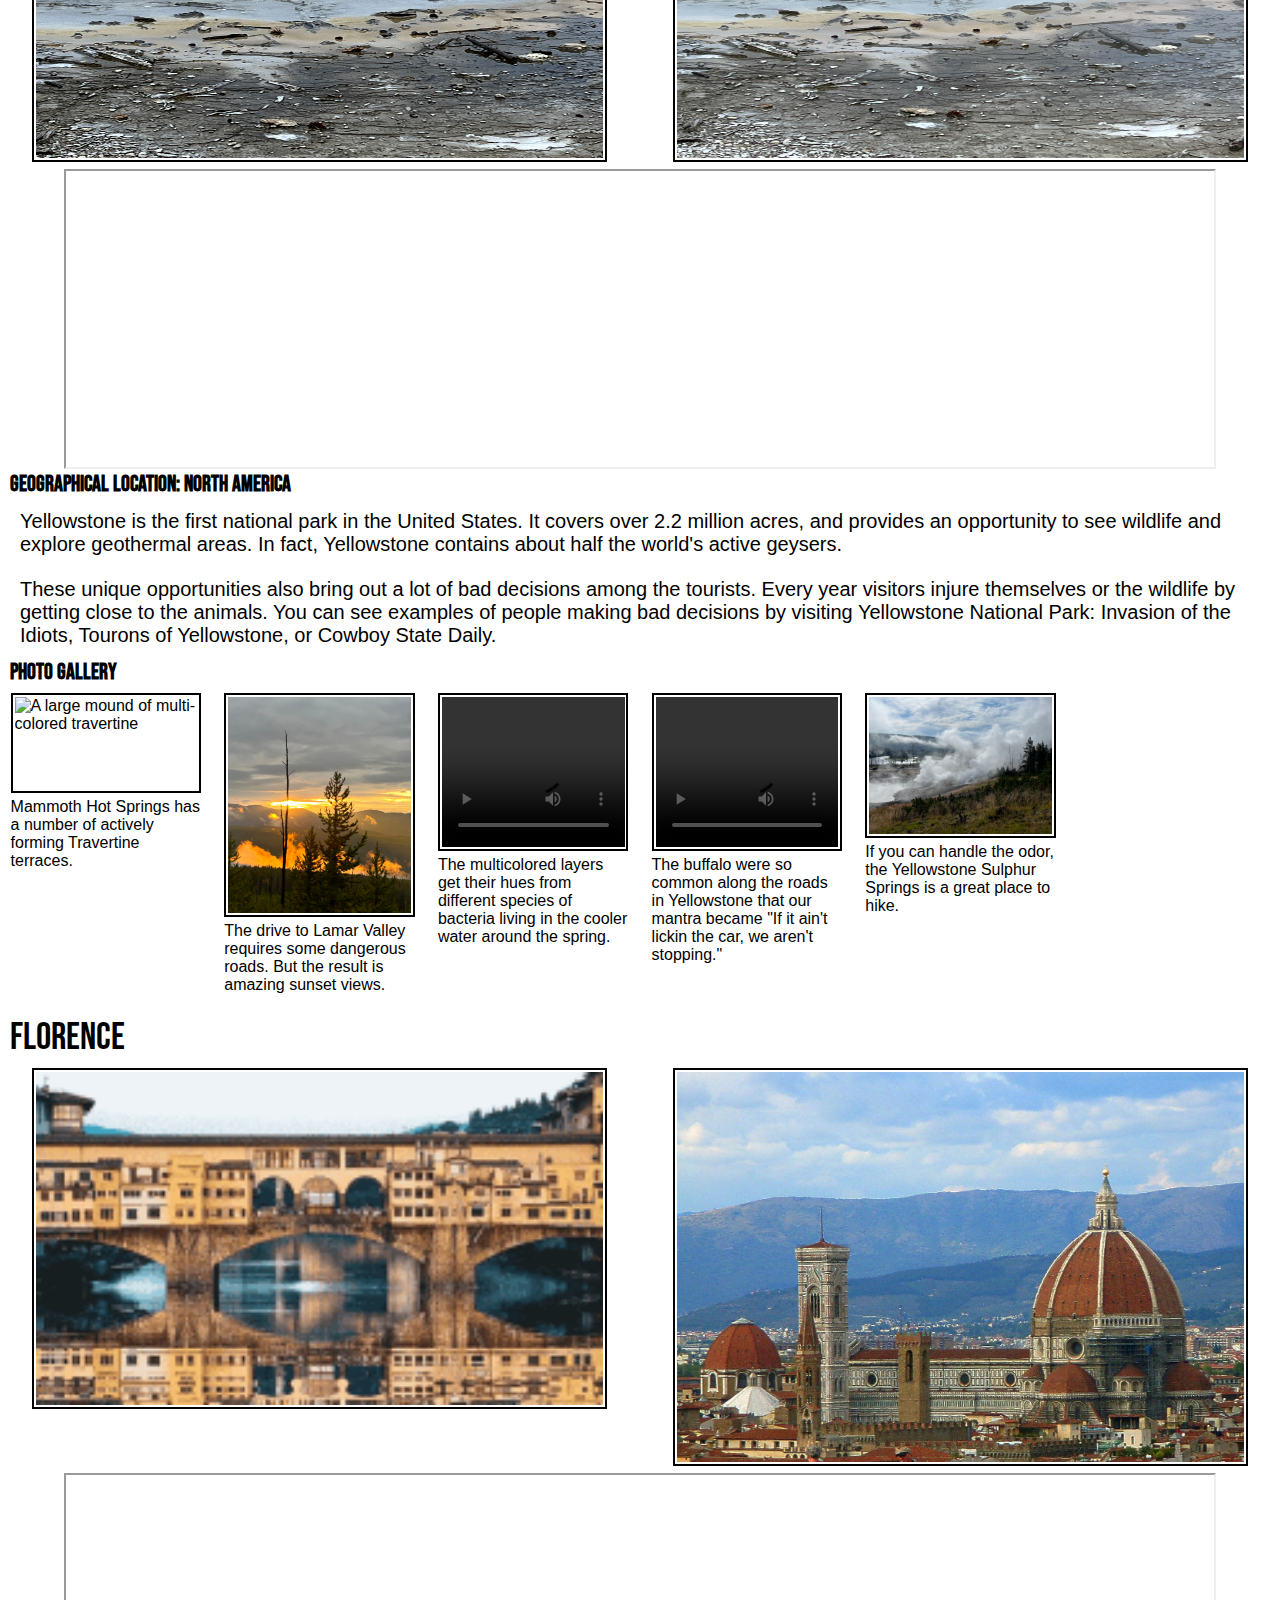
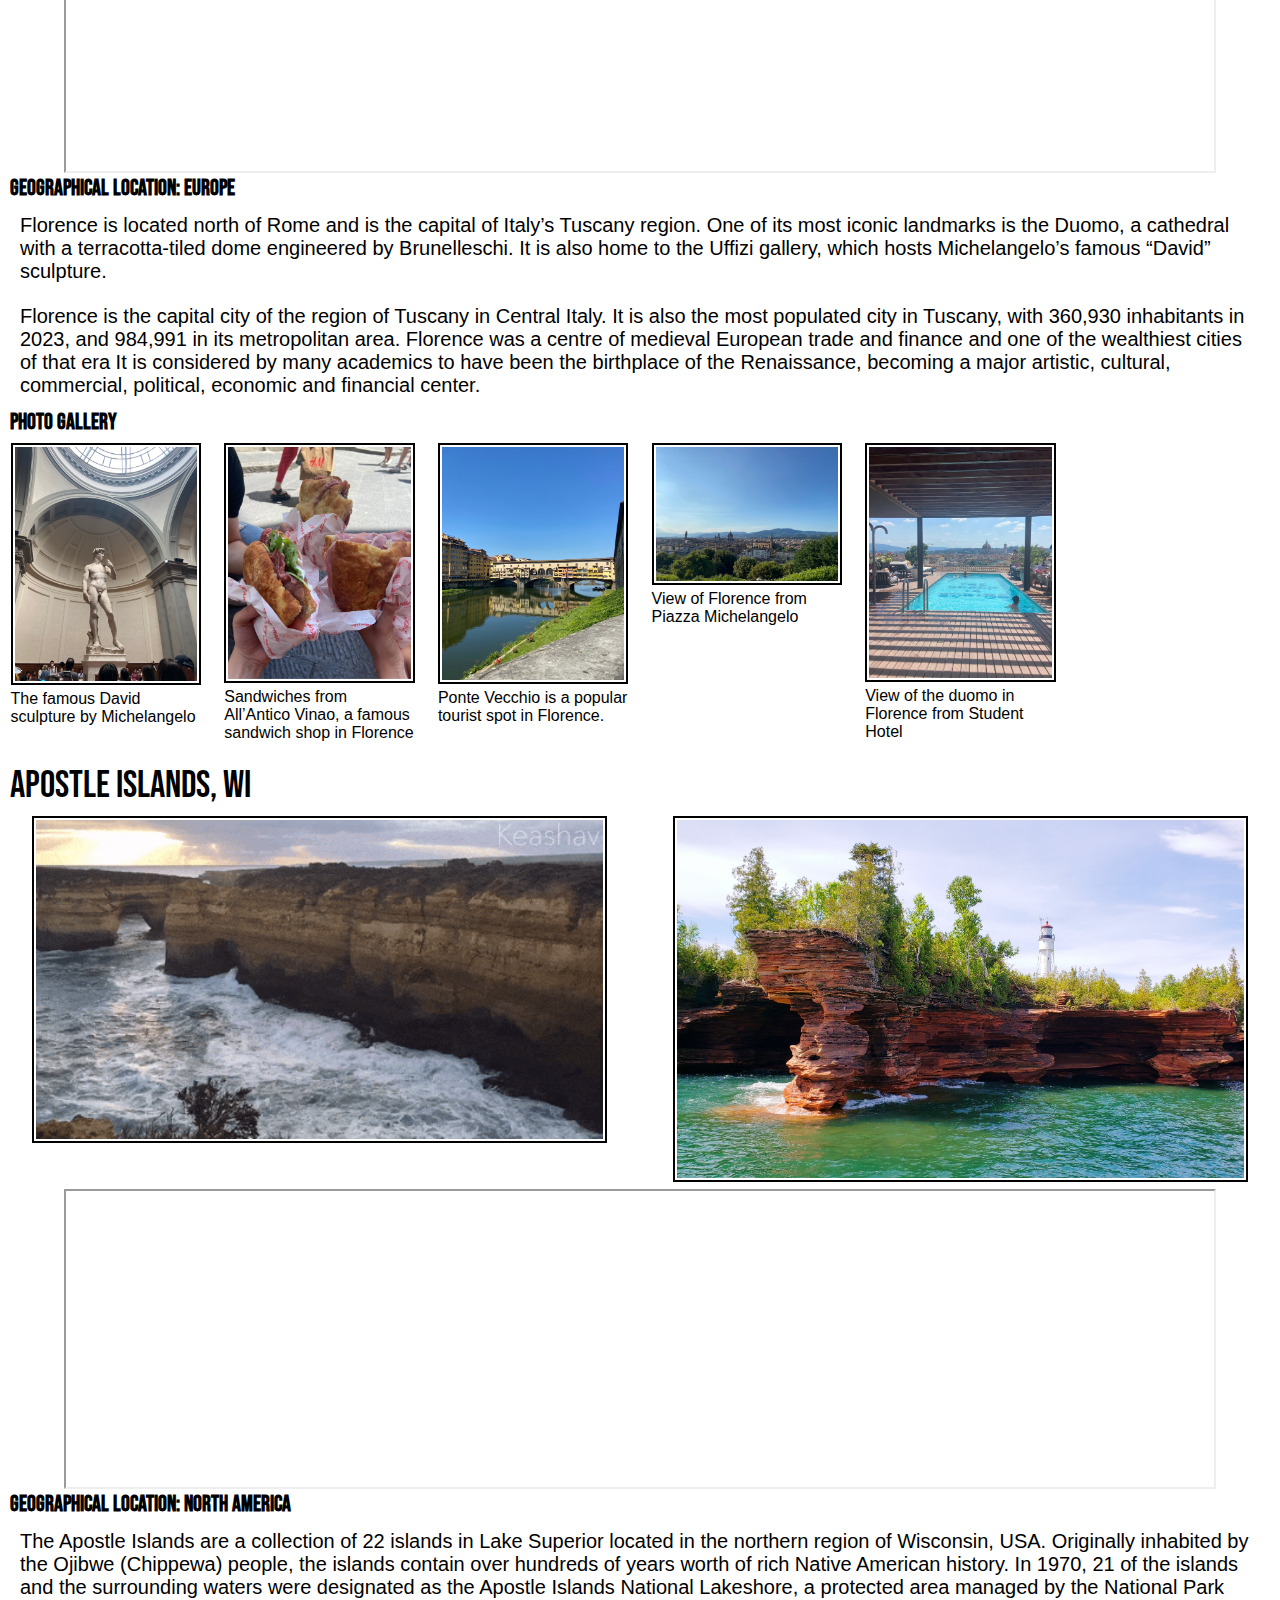
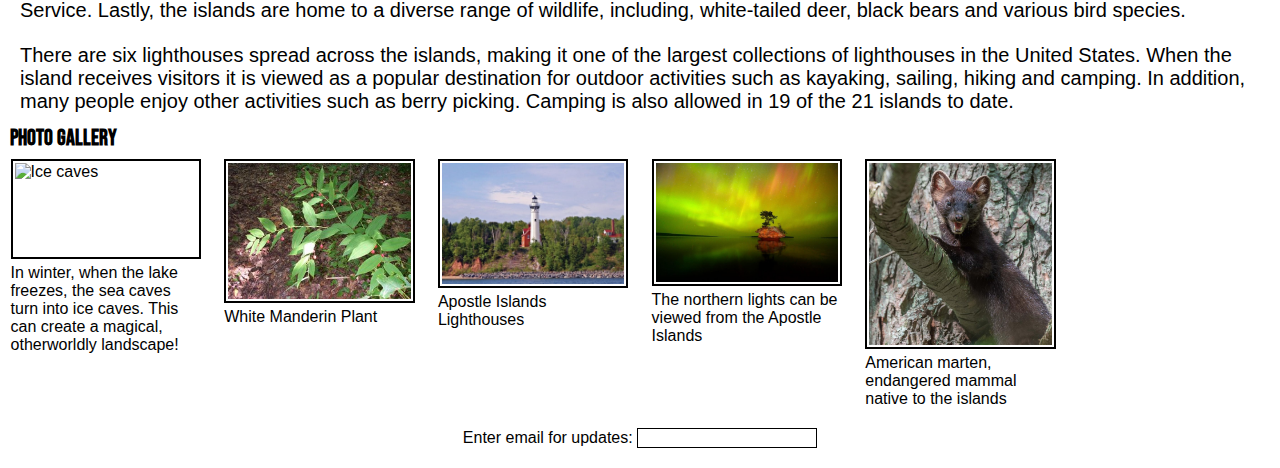
==== commit bf3f41c2: "Add files via upload" ====
--- a/index.html
+++ b/index.html
@@ -213,6 +213,7 @@
       let m = today.getMinutes();
       document.getElementById('txt').innerHTML =  h + ":" + m;   
     }
+    // code modelled after w3 schools clock
     </script>
     </body>
 </html>